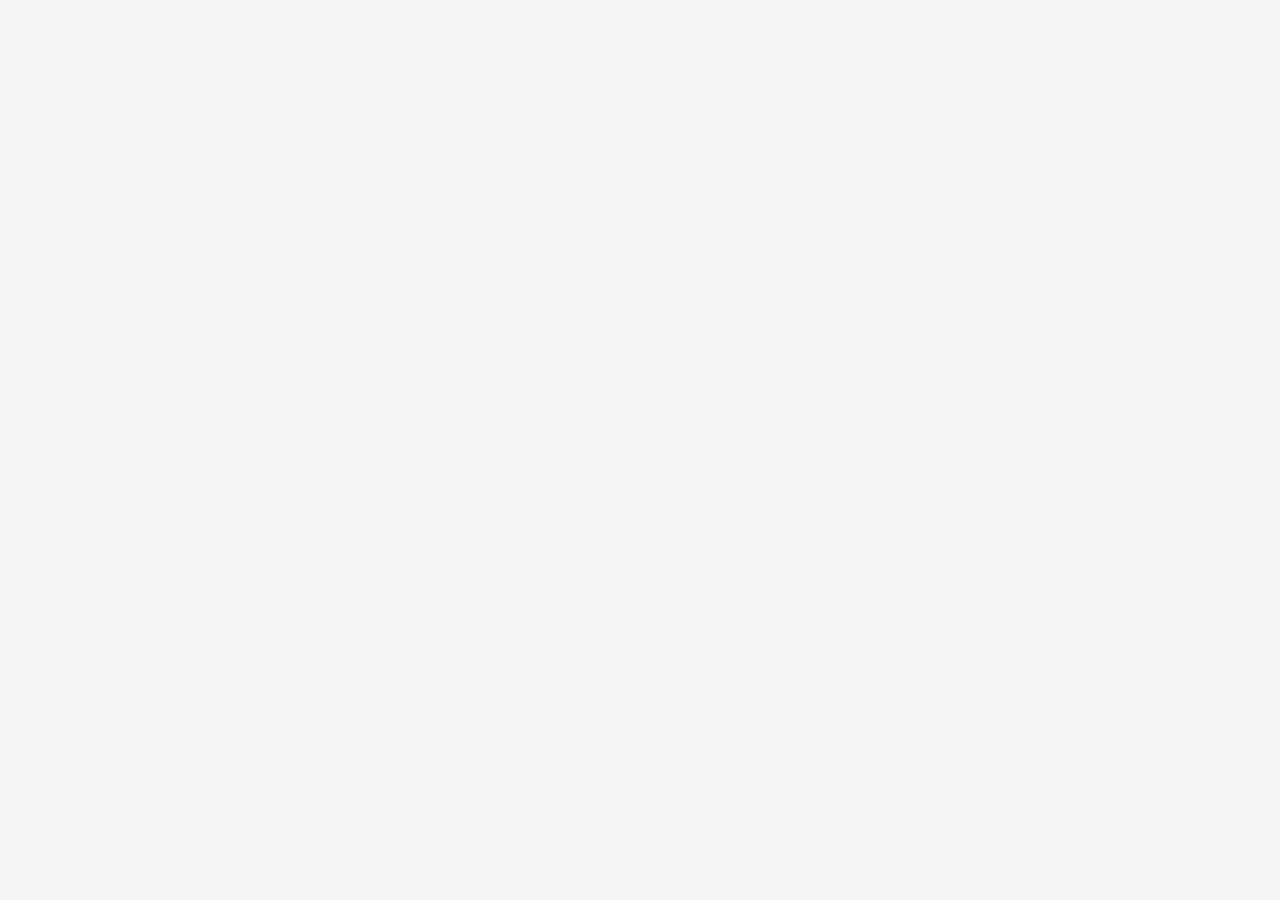
==== index.html @ b1c6c9b5 "12th Aug" ====
<!DOCTYPE html>
<html lang="en" >     <!-- data-theme="dark" -->

<head>
    <meta charset="UTF-8">
    <meta name="viewport" content="width=device-width, initial-scale=1.0">

    <!-- primary meta tags -->
    <title>Yumhunt- Discover Delicious Recipes</title>
    <meta name = "title" content="Yumhunt- Discover Delicious Recipes">
    <meta name="description" content="This is a recipe application made to help you at kitchen">

    <!-- favicon -->
    <link rel="shortcut icon" href="./favicon.svg" type="image/svg+xml">

    <!-- theme js -->
    <script src="./assets/js/theme.js"></script>

    <!-- google font -->
    <link rel="preconnect" href="https://fonts.googleapis.com">
    <link rel="preconnect" href="https://fonts.gstatic.com" crossorigin>
    <link href="https://fonts.googleapis.com/css2?family=DM+Sans:wght@400;500&family=DM+Serif+Display&display=swap"
        rel="stylesheet">

    <!-- metarial icon -->
    <link rel="stylesheet"
        href="https://fonts.googleapis.com/css2?family=Material+Symbols+Outlined:opsz,wght,FILL,GRAD@24,400,0..1,0" />

    <!-- custom css -->
    <link rel="stylesheet" href="./assets/css/style.css">

    <!-- custom js -->
    <script src="./assets/js/global.js" type="module"></script>
    <script src="./assets/js/home.js" type="module"></script>
</head>
<body>

    <!-- HEADER -->
    <header class="header" data-header>
        <a href="/" class="logo">
            <img src="./assets/images/logo-light.svg" width="156" height="32" alt="Cook.io" class="logo-light">
            <img src="./assets/images/logo-dark.svg" width="156" height="32" alt="Cook.io" class="logo-dark">
        </a>

        <nav class="navbar">
            <ul class="navbar-list">

                <li>
                    <a href="/" class="navbar-link title-small has-state active">Home</a>
                    <a href="./recipes.html" class="navbar-link title-small has-state">Recipes</a>
                </li>

            </ul>

        </nav> 

        <button class="icon-btn theme-switch has-state" aria-pressed="false" aria-label="Toggle light and dark theme" data-theme-btn>
            <span class="material-symbols-outlined light-icon" aria-hidden="true">light_mode</span>
            <span class="material-symbols-outlined dark-icon" aria-hidden="true">dark_mode</span>
        </button>

        <a href="./saved-recipes.html" class="btn btn-primary has-icon">
            <span class="material-symbols-outlined" aria-hidden="true">book</span>
            <span class="span">Saved Recipes</span>
        </a>

    </header>



    <!-- MOBILE NAV -->
    <nav class="mobile-nav" aria-label="primary">
        <ul class="nav-list">

            <li class="nav-item">
                <a href="./recipes.html" class="nav-link">
                    <span class="item-icon">
                        <span class="material-symbols-outlined" aria-hidden="true">lunch_dining</span>
                    </span>

                    <span class="lebel-medium">Recipes</span>
                </a>
            </li>

            <li class="nav-item">
                <a href="#" class="nav-link" aria-current="true">
                    <span class="item-icon">
                        <span class="material-symbols-outlined" aria-hidden="true">home</span>
                    </span>

                    <span class="lebel-medium">Home</span>
                </a>
            </li>
            
            <li class="nav-item">
                <a href="./saved-recipes.html" class="nav-link">
                    <span class="item-icon">
                        <span class="material-symbols-outlined" aria-hidden="true">book</span>
                    </span>

                    <span class="lebel-medium">Saved</span>
                </a>
            </li>

        </ul>    
    </nav>



    <main>
        <article>

          <!-- HERO -->  
            <section class="hero" aria-label="banner">

                <div class="banner-card">

                    <h1 class="display-large">Your desired dish?</h1>

                    <div class="search-wrapper" data-search-form>
        
                        <span class="material-symbols-outlined leading-icon" aria-hidden="true">local_dining</span>

                        <input type="search" name="search" aria-label="Search recipes" placeholder="Search recipes..." id="" class="search-field body-medium" data-search-field>

                        <button class="search-submit" aria-label="Submit" data-search-btn>
                            <span class="material-symbols-outlined" aria-hidden="true">search</span>
                        </button>

                    </div>

                    <p class="label-medium">
                        Search any recipe e.g: burger, pizza, sandwich, toast.
                    </p>
                    
                </div>
            </section>




            <!-- TAB -->
             <section class="section tab">
                <div class="container">

                    <div class="tab-list" data-tab-list role="tablist" aria-label="Meal type">

                        <button class="tab-btn title-small" role="tab" id="tab-1"   tabindex="0" aria-controls="panel-1" aria-selected="true" data-tab-btn>
                            Breakfast
                        </button>
                        
                        <button class="tab-btn title-small" role="tab" id="tab-2"   tabindex="-1" aria-controls="panel-2" aria-selected="false" data-tab-btn>
                            Lunch
                        </button>
                                                
                        <button class="tab-btn title-small" role="tab" id="tab-3"   tabindex="-1" aria-controls="panel-3" aria-selected="false" data-tab-btn>
                            Dinner
                        </button>  

                        <button class="tab-btn title-small" role="tab" id="tab-4"   tabindex="-1" aria-controls="panel-4" aria-selected="false" data-tab-btn>
                            Snack
                        </button>  

                        <button class="tab-btn title-small" role="tab" id="tab-5"   tabindex="-1" aria-controls="panel-5" aria-selected="false" data-tab-btn>
                            Teatime
                        </button>

                    </div>

                    <div class="tab-panel" role="tabpanel" id="panel-1" aria-labelledby="tab-1" tabindex="0" data-tab-panel>
                        Breakfast
                    </div>

                    <div class="tab-panel" role="tabpanel" id="panel-2" aria-labelledby="tab-2" tabindex="0" data-tab-panel hidden>
                        Lunch
                    </div>

                    <div class="tab-panel" role="tabpanel" id="panel-3" aria-labelledby="tab-3" tabindex="0" data-tab-panel hidden>
                        Dinner
                    </div>

                    <div class="tab-panel" role="tabpanel" id="panel-4" aria-labelledby="tab-4" tabindex="0" data-tab-panel hidden>
                        Snack
                    </div>

                    <div class="tab-panel" role="tabpanel" id="panel-5" aria-labelledby="tab-5" tabindex="0" data-tab-panel hidden>
                        Teatime
                    </div>
                
                </div>
             </section>



        </article>
    </main>







</body>
</html>
---- assets/css/style.css ----
/*-----------------------------------*\
  #style.css
\*-----------------------------------*/

/**
 * copyright 2023 codewithsadee
 */





/*-----------------------------------*\
  #CUSTOM PROPERTY
\*-----------------------------------*/

:root {
  /**
    * COLORS
    */

  --white: hsl(0, 0%, 100%);
  --overlay-bg: hsla(0, 3%, 13%, 0.5);

  /* LIGHT THEME */
  --light-background: hsl(0, 0%, 96%);
  --light-on-background: hsl(0, 3%, 13%);
  --light-on-background-variant: hsl(20, 3%, 19%);
  --light-primary: hsl(11, 87%, 59%);
  --light-primary-hover: hsl(11, 60%, 50%);
  --light-primary-container: hsl(14, 57%, 95%);
  --light-error: hsl(1, 73%, 42%);
  --light-active-indicator: hsl(12, 58%, 88%);
  --light-image-background: hsl(0, 0%, 70%);
  --light-badge-btn: hsl(30, 58%, 88%);
  --light-on-badge-btn: hsl(24, 7%, 14%);
  --light-outline: hsl(10, 19%, 88%);
  --light-input-outline: hsl(7, 7%, 73%);
  --light-input-outline-hover: hsl(9, 3%, 52%);
  --light-alpha-10: hsla(0, 0%, 0%, 0.1);
  --light-alpha-20: hsla(0, 0%, 0%, 0.2);

  /* DARK THEME */
  --dark-background: hsl(0, 0%, 10%);
  --dark-on-background: hsl(11, 3%, 87%);
  --dark-on-background-variant: hsl(11, 3%, 81%);
  --dark-primary: hsl(11, 87%, 64%);
  --dark-primary-hover: hsl(11, 51%, 51%);
  --dark-primary-container: hsl(15, 3%, 15%);
  --dark-error: hsl(1, 69%, 59%);
  --dark-active-indicator: hsl(15, 25%, 22%);
  --dark-image-background: hsl(0, 0%, 30%);
  --dark-badge-btn: hsl(30, 28%, 13%);
  --dark-on-badge-btn: hsl(30, 8%, 86%);
  --dark-outline: hsl(11, 3%, 20%);
  --dark-input-outline: hsl(11, 3%, 29%);
  --dark-input-outline-hover: hsl(0, 4%, 58%);
  --dark-alpha-10: hsla(0, 0%, 100%, 0.1);
  --dark-alpha-20: hsla(0, 0%, 100%, 0.2);

  /**
   * TYPOGRAPHY
   */

  /* font family */
  --font-primary: 'DM Serif Display', serif;
  --font-secondary: 'DM Sans', sans-serif; 

  /* font size */
  --fs-base: 62.5%;
  --fs-display-large: 2.8rem;
  --fs-display-medium: 3.2rem;
  --fs-display-small: 2.6rem;
  --fs-headline-small: 2.4rem;
  --fs-title-medium: 1.6rem;
  --fs-title-small: 1.4rem;
  --fs-body-large: 1.6rem;
  --fs-body-medium: 1.4rem;
  --fs-label-large: 1.4rem;
  --fs-label-medium: 1.2rem;
  --fs-label-small: 1.1rem;

  /* font weight */
  --weight-regular: 400;
  --weight-medium: 500;

  /*
   * BORDER RADIUS
   */
  --radius-4: 4px;
  --radius-8: 8px;
  --radius-circle: 50%;
  --radius-pill: 500px;

  /*
   * BOX SHADOW
   */
  --shadow-1: 0 -1px 8px hsla(0, 0%, 0%, 0.2);
  --shadow-2: 0 2px 4px 1px hsla(0, 0%, 0%, 0.3);

  /*
   * OTHERS
   */
  --header-height: 64px;
  --mobile-nav-height: 80px;
  --section-gap: 32px;

}

@media(prefers-reduced-motion: no-preference) {
  :root {

    /**
     * TRANSITIONS
     */
    
    --transition-timing-function: cubic-bezier(0.2, 0, 0, 1);
    --transition-short: 200ms var(--transition-timing-function);
    --transition-medium: 500ms var(--transition-timing-function); 

  }
}

[data-theme="light"] {
  color-scheme: light;

  --background: var(--light-background);
  --on-background: var(--light-on-background);
  --on-background-variant: var(--light-on-background-variant);
  --primary: var(--light-primary);
  --primary-hover: var(--light-primary-hover) ;
  --primary-container: var(--light-primary-container);
  --error: var(--light-error);
  --active-indicator: var(--light-active-indicator);
  --image-background: var(--light-image-background);
  --badge-btn: var(--light-badge-btn);
  --on-badge-btn: var(--light-on-badge-btn);
  --outline: var(--light-outline);
  --input-outline: var(--light-input-outline);
  --input-outline-hover: var(--light-input-outline-hover);
  --alpha-10: var(--light-alpha-10);
  --alpha-20: var(--light-alpha-20);
  
}


[data-theme="dark"] {
  color-scheme: dark;

  --background: var(--dark-background);
  --on-background: var(--dark-on-background);
  --on-background-variant: var(--dark-on-background-variant);
  --primary: var(--dark-primary);
  --primary-hover: var(--dark-primary-hover) ;
  --primary-container: var(--dark-primary-container);
  --error: var(--dark-error);
  --active-indicator: var(--dark-active-indicator);
  --image-background: var(--dark-image-background);
  --badge-btn: var(--dark-badge-btn);
  --on-badge-btn: var(--dark-on-badge-btn);
  --outline: var(--dark-outline);
  --input-outline: var(--dark-input-outline);
  --input-outline-hover: var(--dark-input-outline-hover);
  --alpha-10: var(--dark-alpha-10);
  --alpha-20: var(--dark-alpha-20);
  
}





/*-----------------------------------*\
  #RESET
\*-----------------------------------*/

*,
*::before,
*::after {
  margin: 0;
  padding: 0;
  box-sizing: border-box;
}

li { list-style: none;}

a,
img,
span,
input,
button {display: block;}

a {
  color: inherit;
  text-decoration: none;
}

img {height: auto;}

input,
button {
  background: none;
  border: none;
  font: inherit;
}

input {width: 100%;}

button {
  color: inherit;
  cursor: pointer;
}

html {
  font-family: var(--font-secondary);
  font-size: var(--fs-base);
  scroll-behavior: smooth;
  -webkit-tap-highlight-color: transparent;
}

body {
  background-color: var(--background);
  color: var(--on-background);
  font-size: var(--fs-body-medium);
  font-weight: var(--weight-regular);
  line-height: 20px;
  letter-spacing: 0.25px;
  min-height: 100vh;
  display: flex;
  flex-direction: column;
  padding-block: calc(var(--header-height) + 16px) var(--mobile-nav-height);
  opacity: 0;
  animation: fade 300ms var(--transition-timing-function) forwards;
}

@keyframes fade {
  0% {opacity: 0;}
  100% {opacity: 1;}
}

main {flex-grow: 1;}

:focus-visible { outline-color: var(--primary);}



/*-----------------------------------*\
  #TYPOGRAPHY
\*-----------------------------------*/

.display-large {
  font-family: var(--font-primary);
  font-size: var(--fs-display-large);
  font-weight: var(--weight-regular);
  line-height: 32px;
  letter-spacing: -0.25px;
}

.display-medium {
  font-size: var(--fs-display-medium);
  line-height: 36px;
}

.display-small {
  font-family: var(--font-primary);
  font-size: var(--fs-display-small);
  font-weight: var(--weight-regular);
  line-height: 32px;
}

.headline-small {
  font-size: var(--fs-headline-small);
  font-weight: var(--weight-regular);
  line-height: 32px;
}

.title-medium {
  font-size: var(--fs-title-medium);
  font-weight: var(--weight-medium);
  line-height: 24px;
  letter-spacing: 0.15px;
}

.title-small {
  font-size: var(--fs-title-small);
  font-weight: var(--weight-medium);
  line-height: 20px;
  letter-spacing: 0.1px;
}

.body-large {
  font-size: var(--fs-body-large);
  line-height: 24px;
  letter-spacing: 0.5px;
}

.body-medium {
  font-size: var(--fs-body-medium);
  line-height: 20px;
  letter-spacing: 0.25px;
}

.label-large {
  font-size: var(--fs-label-large);
  font-weight: var(--weight-medium);
  line-height: 20px;
  letter-spacing: 01px;
}

.label-medium {
  font-size: var(--fs-label-medium);
  font-weight: var(--weight-medium);
  line-height: 16px;
  letter-spacing: 0.5px;
}

.label-small {
  font-size: var(--fs-label-small);
  font-weight: var(--weight-medium);
  line-height: 16px;
  letter-spacing: 0.5px;
}

/*-----------------------------------*\
  #REUSED STYLE
\*-----------------------------------*/

.has-state {
  position: relative;
  overflow: hidden;
}

.has-state::after {
  content: "";
  position: absolute;
  inset: 0;
  transition: var(--transition-short);
}

.has-state::where(:hover, :focus-visible):not(:active)::after {
  background-color: var(--alpha-10);
}

.material-symbols-outlined {
  display: block;
  width: 1em;
  height: 1em;
  overflow: hidden;
  font-variation-settings: 
  'FILL' 0,
  'wght' 400
  'GRAD' 0
  'opsz' 24;
}

.section { margin-block-end: var(--section-gap);}

.container {
  max-width: 1130px;
  width: 100%;
  margin-inline: auto;
  padding-inline: 16px;
}

/*-----------------------------------*\
  #COMPONENTS
\*-----------------------------------*/

/**
 * Secondary tab
 */

.tab-list {
  display: flex;
  color: var(--on-background-variant);
  box-shadow: inset 0 -1px 0 var(--outline);
  overflow-x: auto;
  scrollbar-width: none;
}

.tab-list::-webkit-scrollbar {display: none;}

.tab-btn {
  height: 48px;
  padding-inline: 24px;
  border-block-end: 2px solid transparent;
  transition: var(--transition-short);
  flex: 1 0 80px;
}

.tab-btn:where(:hover, :focus-visible):not(:active) {
  background-color: var(--alpha-10);
}

.tab-btn[aria-selected="true"] {
  color: var(--on-background);
  border-color: var(--primary);
}




/**
 * Card
 */


/**
 * Icon Button
 */

.icon-btn {
  width: 40px;
  height: 40px;
  display: grid;
  place-items: center;
  background-color: var(--primary-container);
  border-radius: var(--radius-circle);
}


/**
 * Button
 */

.btn {
  height: 40px;
  max-width: max-content;
  padding-inline: 24px;
  display: flex;
  justify-content: center;
  align-items: center;
  gap: 8px;
  border-radius: var(--transition-short);
}

.btn .material-symbols-outlined { font-size: 1.8rem;}

.btn.has-icon { padding-inline-start: 16px;}

/* primary button */

.btn-primary {
  background-color: var(--primary);
  color: var(--white);
}

.btn-primary:where(:hover, :focus-visible):not(:active) {
  background-color: var(--primary-hover);
}

/* secondary button */

.btn-secondary { background-color: var(--primary-container);}

/* badge button */

/* filter button */


/**
 * Input
 */


/**
 * Filter chip
 */


/**
 * Badge
 */


/**
 * Skeleton
 */


/**
 * Snackbar
 */





/*-----------------------------------*\
  #HEADER
\*-----------------------------------*/

.navbar,
.header .btn-primary { display: none; }

.header {
  background-color: var(--background);
  position: fixed;
  top: 0;
  left: 0;
  width: 100%;
  height: var(--header-height);
  display: flex;
  /* justify-content: center; */
  align-items: center;
  gap: 20px;
  padding-inline: 16px;
  border-block-end: 1px solid var(--outline);
  z-index: 4;
}

.theme-switch { margin-inline-start: auto;}

[data-theme="light"] :where(.logo-dark, .theme-switch .light-icon), 
[data-theme="dark"] :where(.logo-light, .theme-switch .dark-icon) {
  display: none;
} 


/*-----------------------------------*\
  #MOBILE NAV
\*-----------------------------------*/

.mobile-nav {
  position: fixed;
  bottom: 0;
  left: 0;
  width: 100%;
  height: var(--mobile-nav-height);
  background-color: var(--primary-container);
  color: var(--on-background-variant);
  padding-block: 12px 16px;
  z-index: 4;
  box-shadow: var(--shadow-1);
}

.mobile-nav .nav-list {
  display: grid;
  grid-template-columns: repeat(3, 1fr);
  text-align: center;
}

.mobile-nav .nav-link[aria-current="true"] { color: var(--on-background);}

.mobile-nav .item-icon {
  width: 64px;
  height: 32px;
  display: grid;
  place-items: center;
  border-radius: var(--radius-pill);
  margin-inline: auto;
  margin-block-end: 4px;
  transition: var(--transition-short);
}

.mobile-nav .nav-link:where(:hover, :focus-visible) .item-icon {
  background-color: var(--alpha-10);
}

.mobile-nav .nav-link[aria-current="true"] { color: var(--on-background);}

.mobile-nav .nav-link[aria-current="true"] .item-icon {
  background-color: var(--active-indicator);
}

.mobile-nav .nav-link[aria-current="true"] .material-symbols-outlined {
  font-variation-settings: 'FILL' 1;
}




/*-----------------------------------*\
  #HERO
\*-----------------------------------*/

.hero { padding-inline: 16px; }

.banner-card {
  background-color: var(--image-background);
  color: var(--white);
  background-image: url("../images/hero-banner-small.jpg");
  background-repeat: no-repeat;
  background-position: center;
  background-size: cover;
  height: 480px;
  display: grid;
  grid-template-columns: 1fr;
  place-content: center;
  padding-inline: 20px;
  border-radius: var(--radius-8);
  text-align: center;
}

.hero .search-wrapper {
  position: relative;
  color: var(--on-background);
  border-radius: var(--radius-4);
  max-width: 480px;
  width: 100%;
  margin-inline: auto;
  margin-block: 16px 12px;
  overflow: hidden;
}

.hero .search-wrapper .leading-icon {
  position: absolute;
  top: 50%;
  left: 16px;
  transform: translateY(-50%);
}

.search-field {
  height: 56px;
  background-color: var(--primary-container);
  padding-inline: 56px;
  outline: none;
}

.search-submit {
  position: absolute;
  top: 4px;
  right: 4px;
  bottom: 4px;
  width: 48px;
  display: grid;
  place-items: center;
  background-color: var(--primary);
  color: var(--white);
  border-radius: var(--radius-4);
  transition: var(--transition-short);
}

.search-submit:where(:hover, :focus-visible) :not(:active) {
  background-color: var(--primary-hover);
}


.search-wrapper {
  display: flex;
  justify-content: center;
  align-items: center;
}


/*-----------------------------------*\
  #TAB
\*-----------------------------------*/

.tab .tab-list {
  background-color: var(--background);
  position: sticky;
  top: var(--header-height);
  margin-inline: -16px;
  padding-inline: 16px;
  margin-block: 16px 12px;
  z-index: 1;
}

.tab-panel[hidden] {display: none;}





/*-----------------------------------*\
  #RECIPE SLIDER
\*-----------------------------------*/





/*-----------------------------------*\
  #TAG
\*-----------------------------------*/





/*-----------------------------------*\
  #FOOTER
\*-----------------------------------*/





/*-----------------------------------*\
  #FILTER BAR
\*-----------------------------------*/





/*-----------------------------------*\
  #RECIPE PAGE
\*-----------------------------------*/





/*-----------------------------------*\
  #DETAIL PAGE
\*-----------------------------------*/

/* Skeleton */





/*-----------------------------------*\
  #SAVED RECIPE PAGE
\*-----------------------------------*/





/*-----------------------------------*\
  #MEDIA QUERIES
\*-----------------------------------*/
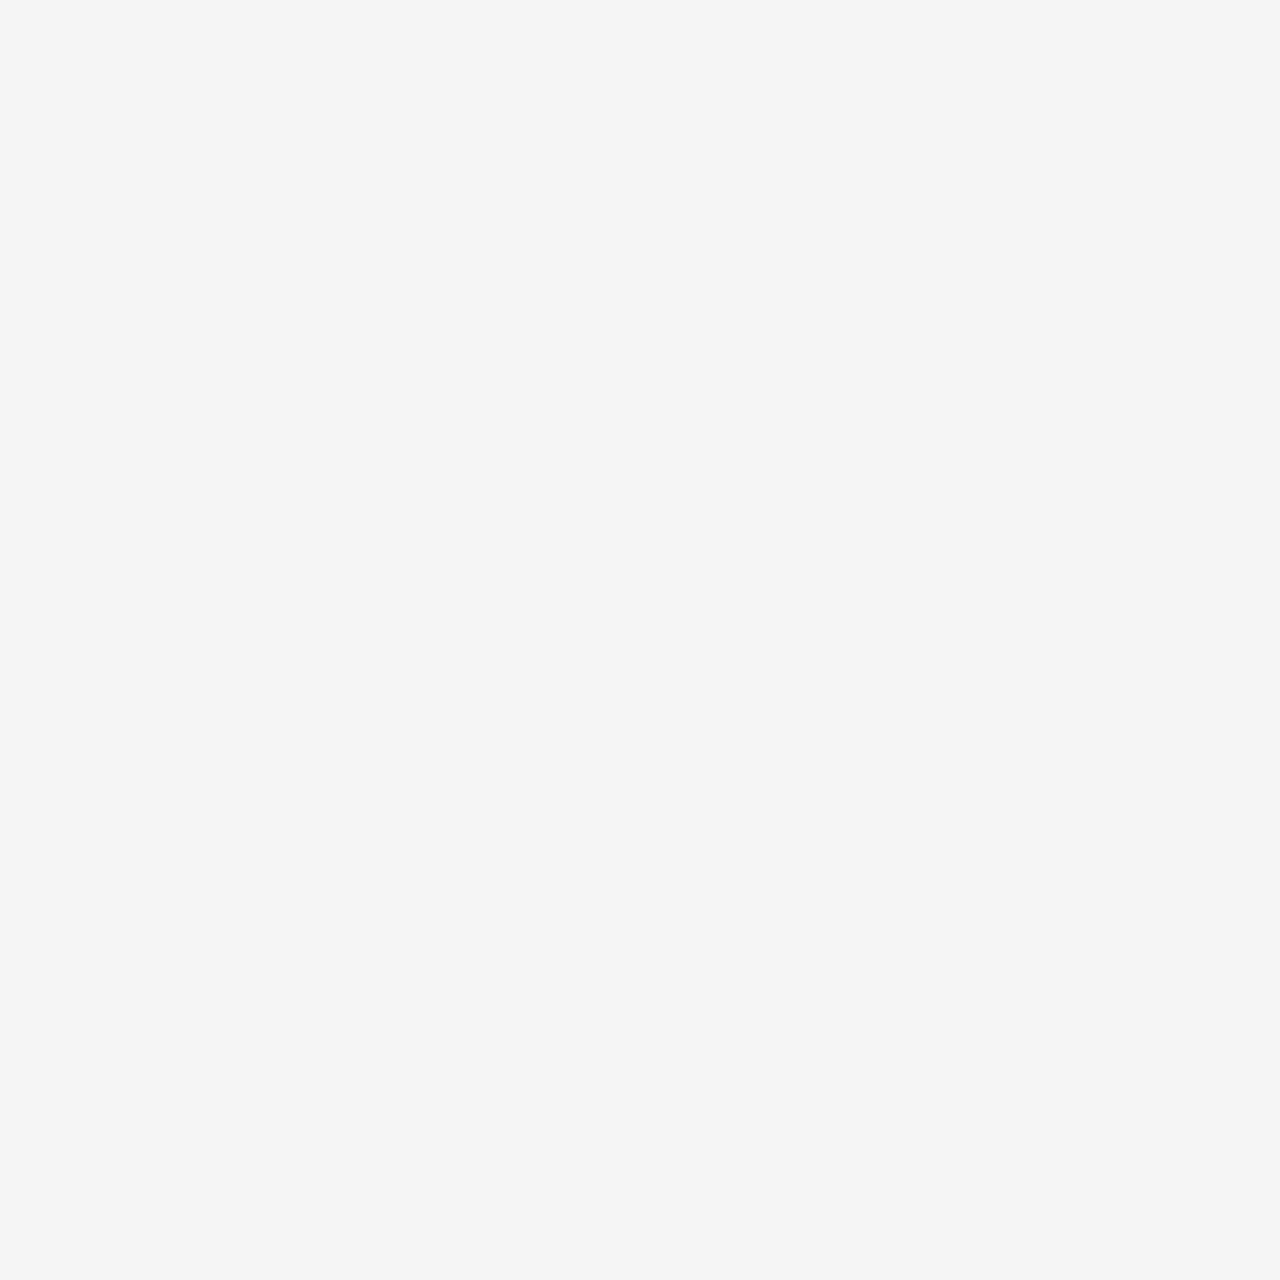
==== commit e8ada944: "1:35 origin" ====
--- a/index.html
+++ b/index.html
@@ -159,7 +159,7 @@
 
                         <button class="tab-btn title-small" role="tab" id="tab-4"   tabindex="-1" aria-controls="panel-4" aria-selected="false" data-tab-btn>
                             Snack
-                        </button>  
+                        </button>
 
                         <button class="tab-btn title-small" role="tab" id="tab-5"   tabindex="-1" aria-controls="panel-5" aria-selected="false" data-tab-btn>
                             Teatime
@@ -168,7 +168,59 @@
                     </div>
 
                     <div class="tab-panel" role="tabpanel" id="panel-1" aria-labelledby="tab-1" tabindex="0" data-tab-panel>
-                        Breakfast
+                        
+                        <div class="grid-list">
+
+                            <div class="card skeleton-card">
+
+                                <div class="skeleton card-banner"></div>
+
+                                <div class="card-body">
+
+                                    <div class="skeleton card-title"></div>
+                                    <div class="skeleton card-text"></div>
+
+
+                                </div>
+                                
+                            </div>
+
+                            <div class="card">
+
+                                <figure class="card-media img-holder">
+                                    <img src="./assets/images/recipe.jpg" width="200" height="200" loading="lazy" alt="Recipe name" class="img-cover">
+                                </figure>
+
+                                <div class="card-body">
+
+                                    <h3 class="title-small">
+                                        <a href="./detail.html" class="card-link">Recipe name</a>
+                                    </h3>
+
+                                    <div class="meta-wrapper">
+
+                                        <div class="meta-item">
+                                            <span class="material-symbols-outlined" aria-hidden="true">schedule</span>
+
+                                            <span class="label-medium">2 minutes</span>
+                                        </div>
+
+                                        <button class="icon-btn has-state removed" aria-label="Add to saved recipes">
+                                            <span class="material-symbols-outlined bookmark-add" aria-hidden="true">bookmark_add</span>
+
+                                            <span class="material-symbols-outlined bookmark" aria-hidden="true">bookmark</span>
+                                        </button>
+
+                                    </div>
+
+                                </div>
+
+                            </div>
+
+                        </div>
+
+                        <a href="./recipes.html" class="btn btn-secondary label-large has-state">Show more</a>
+
                     </div>
 
                     <div class="tab-panel" role="tabpanel" id="panel-2" aria-labelledby="tab-2" tabindex="0" data-tab-panel hidden>
--- a/assets/css/style.css
+++ b/assets/css/style.css
@@ -362,6 +362,8 @@
   padding-inline: 16px;
 }
 
+.grid-list
+
 /*-----------------------------------*\
   #COMPONENTS
 \*-----------------------------------*/
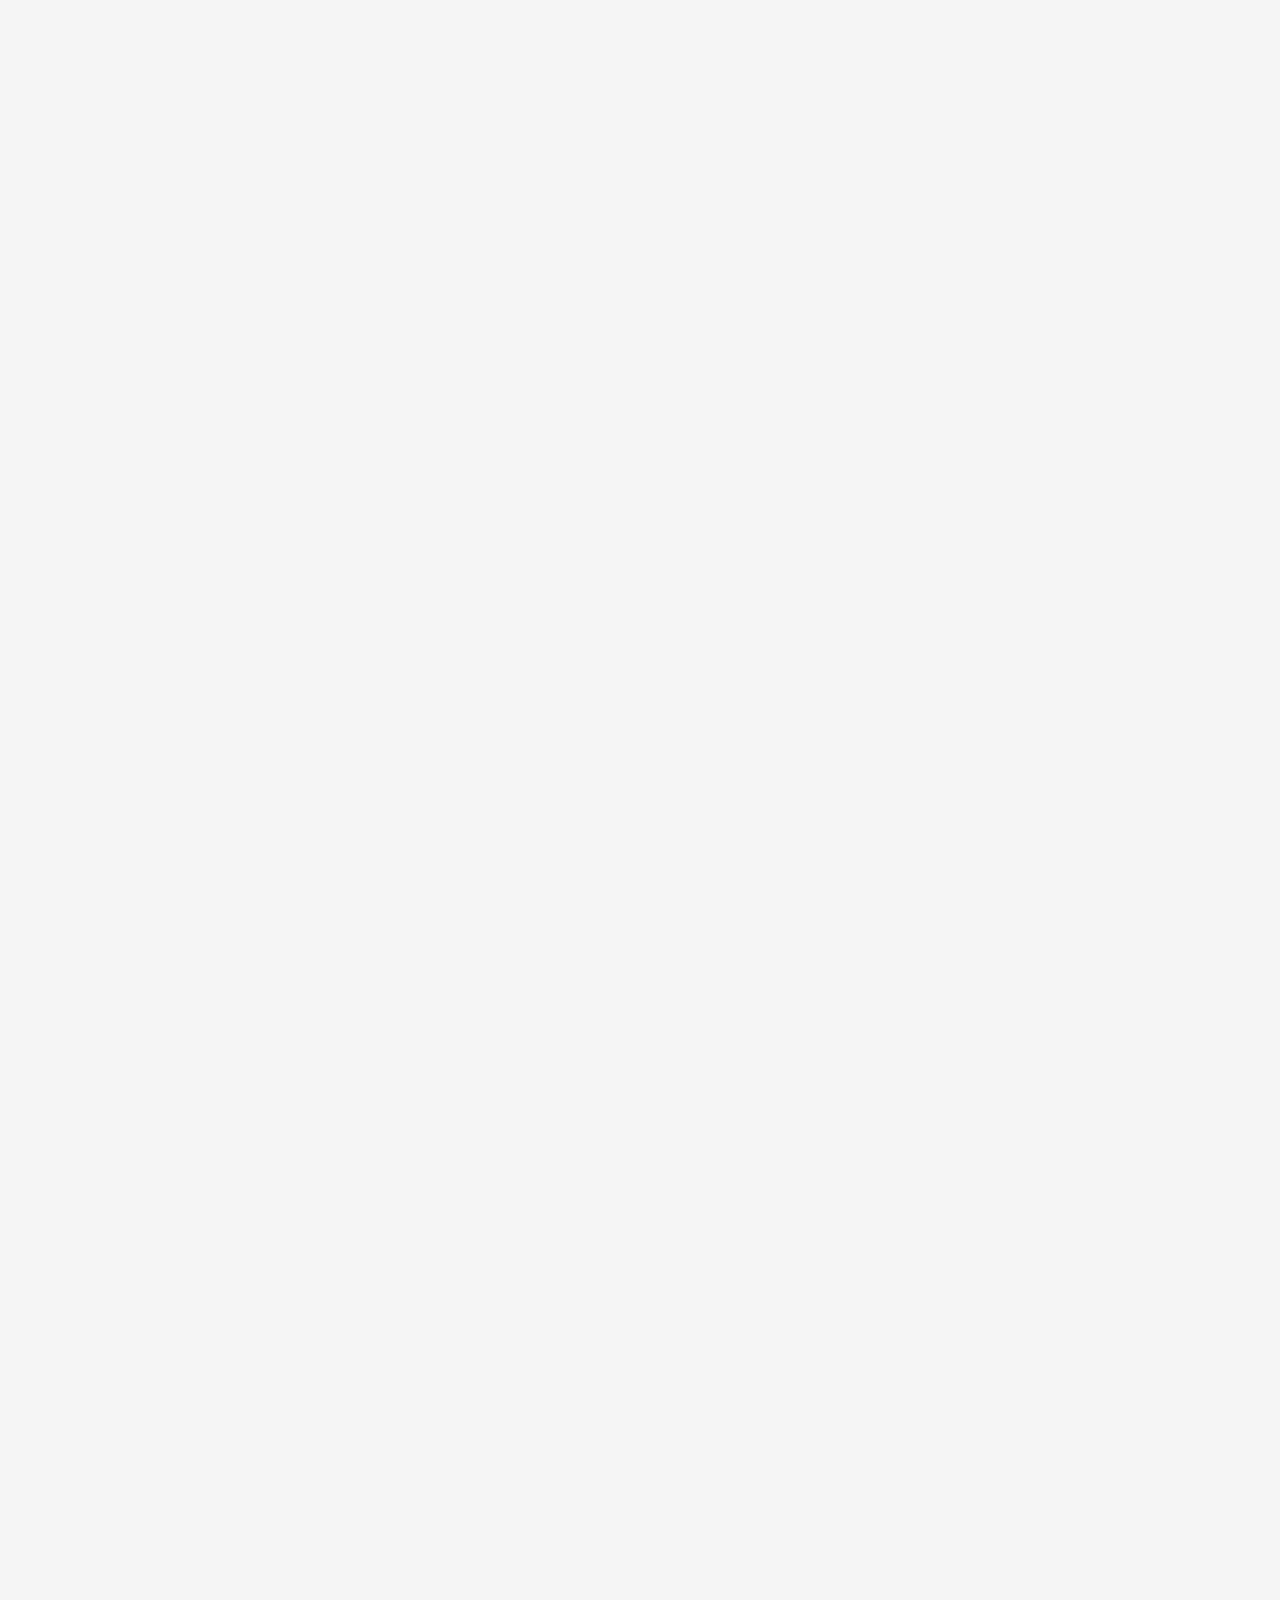
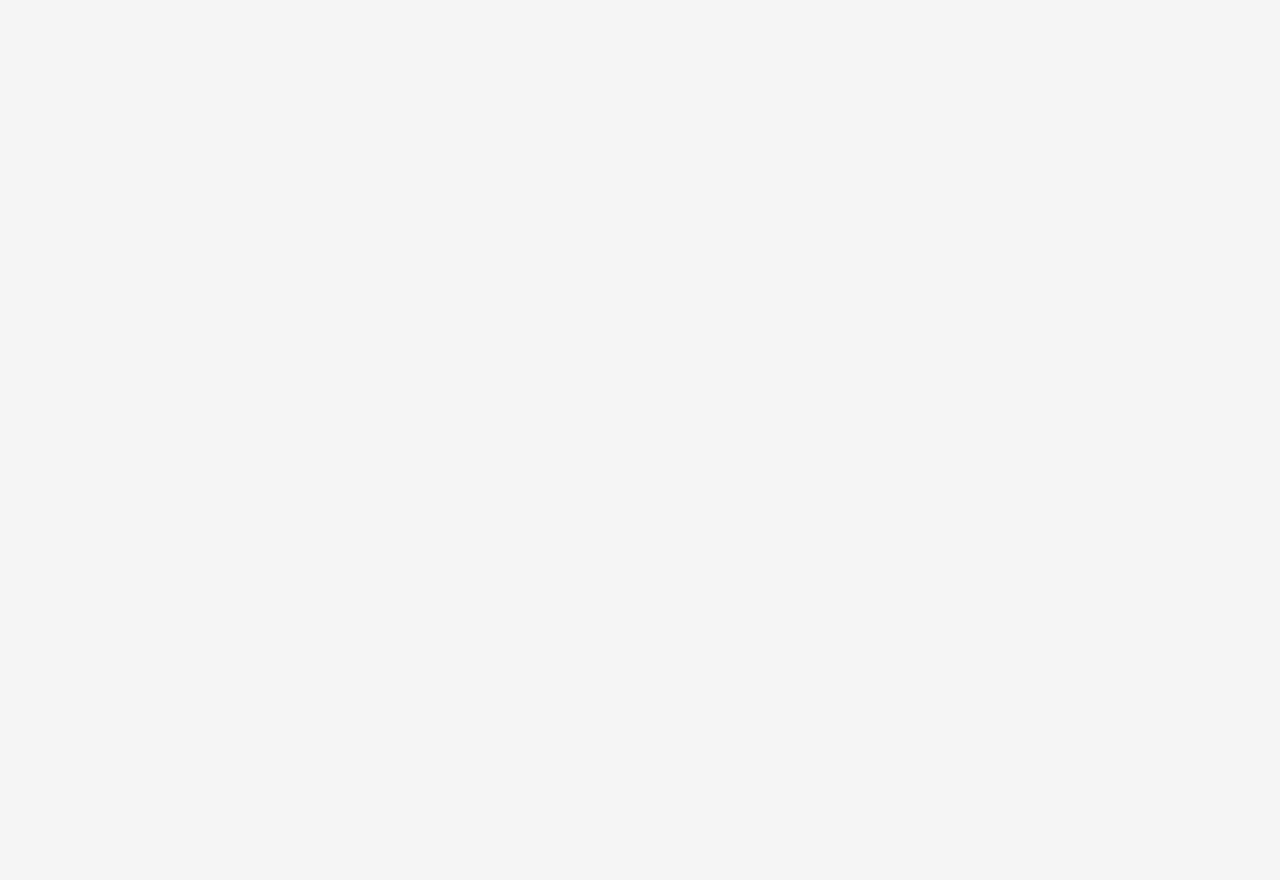
==== commit 8510e6e3: "before card" ====
--- a/index.html
+++ b/index.html
@@ -22,7 +22,7 @@
     <link href="https://fonts.googleapis.com/css2?family=DM+Sans:wght@400;500&family=DM+Serif+Display&display=swap"
         rel="stylesheet">
 
-    <!-- metarial icon -->
+    <!-- material icon -->
     <link rel="stylesheet"
         href="https://fonts.googleapis.com/css2?family=Material+Symbols+Outlined:opsz,wght,FILL,GRAD@24,400,0..1,0" />
 
@@ -35,7 +35,9 @@
 </head>
 <body>
 
-    <!-- HEADER -->
+    <!-- 
+      - #HEADER 
+    -->
     <header class="header" data-header>
         <a href="/" class="logo">
             <img src="./assets/images/logo-light.svg" width="156" height="32" alt="Cook.io" class="logo-light">
@@ -67,8 +69,10 @@
     </header>
 
 
-
-    <!-- MOBILE NAV -->
+    <!-- 
+      - # MOBILE NAV 
+    -->
+
     <nav class="mobile-nav" aria-label="primary">
         <ul class="nav-list">
 
@@ -78,7 +82,7 @@
                         <span class="material-symbols-outlined" aria-hidden="true">lunch_dining</span>
                     </span>
 
-                    <span class="lebel-medium">Recipes</span>
+                    <span class="label-medium">Recipes</span>
                 </a>
             </li>
 
@@ -88,7 +92,7 @@
                         <span class="material-symbols-outlined" aria-hidden="true">home</span>
                     </span>
 
-                    <span class="lebel-medium">Home</span>
+                    <span class="label-medium">Home</span>
                 </a>
             </li>
             
@@ -98,7 +102,7 @@
                         <span class="material-symbols-outlined" aria-hidden="true">book</span>
                     </span>
 
-                    <span class="lebel-medium">Saved</span>
+                    <span class="label-medium">Saved</span>
                 </a>
             </li>
 
@@ -110,7 +114,9 @@
     <main>
         <article>
 
-          <!-- HERO -->  
+            <!-- 
+              - #HERO
+            -->  
             <section class="hero" aria-label="banner">
 
                 <div class="banner-card">
@@ -139,7 +145,9 @@
 
 
 
-            <!-- TAB -->
+            <!-- 
+                - #TAB
+            -->
              <section class="section tab">
                 <div class="container">
 
@@ -188,7 +196,7 @@
                             <div class="card">
 
                                 <figure class="card-media img-holder">
-                                    <img src="./assets/images/recipe.jpg" width="200" height="200" loading="lazy" alt="Recipe name" class="img-cover">
+                                    <img src="./assets/images/recipe.jpg" width="195" height="195" loading="lazy" alt="Recipe name" class="img-cover">
                                 </figure>
 
                                 <div class="card-body">
@@ -244,6 +252,363 @@
 
 
 
+             <!-- 
+               - #RECIPE SLIDER
+            -->
+
+            <section class="section slider-section" aria-labelledby="slider-label-1" data-slider-section>
+
+                <div class="container">
+
+                    <h2 class="section-title headline-small" id="slider-label-1">Latest Asian Recipes</h2>
+
+                    <div class="slider">
+
+                        <ul class="slider-wrapper" data-slider-wrapper>
+
+                            <li class="slider-item">
+
+                                <div class="card">
+
+                                    <figure class="card-media img-holder">
+                                        <img src="./assets/images/recipe.jpg" width="195" height="195" loading="lazy" alt="Recipe name" class="img-cover">
+                                    </figure>
+
+                                    <div class="card-body">
+
+                                        <h3 class="title-small">
+                                            <a href="./detail.html" class="card-link">Recipe name</a>
+                                        </h3>
+
+                                        <div class="meta-wrapper">
+
+                                            <div class="meta-item">
+                                                <span class="material-symbols-outlined" aria-hidden="true">schedule</span>
+
+                                                <span class="label-medium">2 minutes</span>
+                                            </div>
+
+                                            <button class="icon-btn has-state removed" aria-label="Add to saved recipes">
+                                                <span class="material-symbols-outlined bookmark-add" aria-hidden="true">bookmark_add</span>
+
+                                                <span class="material-symbols-outlined bookmark" aria-hidden="true">bookmark</span>
+                                            </button>
+
+                                        </div>
+
+                                    </div>
+
+                                </div>
+
+                            </li>
+
+                            <li class="slider-item">
+
+                                <div class="card">
+
+                                    <figure class="card-media img-holder">
+                                        <img src="./assets/images/recipe.jpg" width="195" height="195" loading="lazy" alt="Recipe name" class="img-cover">
+                                    </figure>
+
+                                    <div class="card-body">
+
+                                        <h3 class="title-small">
+                                            <a href="./detail.html" class="card-link">Recipe name</a>
+                                        </h3>
+
+                                        <div class="meta-wrapper">
+
+                                            <div class="meta-item">
+                                                <span class="material-symbols-outlined" aria-hidden="true">schedule</span>
+
+                                                <span class="label-medium">2 minutes</span>
+                                            </div>
+
+                                            <button class="icon-btn has-state removed" aria-label="Add to saved recipes">
+                                                <span class="material-symbols-outlined bookmark-add" aria-hidden="true">bookmark_add</span>
+
+                                                <span class="material-symbols-outlined bookmark" aria-hidden="true">bookmark</span>
+                                            </button>
+
+                                        </div>
+
+                                    </div>
+
+                                </div>
+
+                            </li>
+
+                            <li class="slider-item">
+
+                                <div class="card">
+
+                                    <figure class="card-media img-holder">
+                                        <img src="./assets/images/recipe.jpg" width="195" height="195" loading="lazy" alt="Recipe name" class="img-cover">
+                                    </figure>
+
+                                    <div class="card-body">
+
+                                        <h3 class="title-small">
+                                            <a href="./detail.html" class="card-link">Recipe name</a>
+                                        </h3>
+
+                                        <div class="meta-wrapper">
+
+                                            <div class="meta-item">
+                                                <span class="material-symbols-outlined" aria-hidden="true">schedule</span>
+
+                                                <span class="label-medium">2 minutes</span>
+                                            </div>
+
+                                            <button class="icon-btn has-state removed" aria-label="Add to saved recipes">
+                                                <span class="material-symbols-outlined bookmark-add" aria-hidden="true">bookmark_add</span>
+
+                                                <span class="material-symbols-outlined bookmark" aria-hidden="true">bookmark</span>
+                                            </button>
+
+                                        </div>
+
+                                    </div>
+
+                                </div>
+
+                            </li>
+
+                            <li class="slider-item">
+
+                                <div class="card">
+
+                                    <figure class="card-media img-holder">
+                                        <img src="./assets/images/recipe.jpg" width="195" height="195" loading="lazy" alt="Recipe name" class="img-cover">
+                                    </figure>
+
+                                    <div class="card-body">
+
+                                        <h3 class="title-small">
+                                            <a href="./detail.html" class="card-link">Recipe name</a>
+                                        </h3>
+
+                                        <div class="meta-wrapper">
+
+                                            <div class="meta-item">
+                                                <span class="material-symbols-outlined" aria-hidden="true">schedule</span>
+
+                                                <span class="label-medium">2 minutes</span>
+                                            </div>
+
+                                            <button class="icon-btn has-state removed" aria-label="Add to saved recipes">
+                                                <span class="material-symbols-outlined bookmark-add" aria-hidden="true">bookmark_add</span>
+
+                                                <span class="material-symbols-outlined bookmark" aria-hidden="true">bookmark</span>
+                                            </button>
+
+                                        </div>
+
+                                    </div>
+
+                                </div>
+
+                            </li>
+
+                            <li class="slider-item" data-slider-item>
+
+                                <a href="./recipes.html" class="load-more-card has-state">
+                                    <span class="label-large">Show more</span>
+                                    <span class="material-symbols-outlined" aria-hidden="true">navigate-next</span>
+                                </a>
+
+                            </li>
+
+
+                        </ul>
+
+                    </div>
+
+                </div>
+
+            </section>
+
+
+
+
+            <!--
+              - #RECIPE SLIDER
+           -->
+
+            <section class="section slider-section" aria-labelledby="slider-label-1" data-slider-section>
+
+                <div class="container">
+
+                    <h2 class="section-title headline-small" id="slider-label-2">Latest French Recipes</h2>
+
+                    <div class="slider">
+
+                        <ul class="slider-wrapper" data-slider-wrapper>
+
+                            <li class="slider-item">
+
+                                <div class="card">
+
+                                    <figure class="card-media img-holder">
+                                        <img src="./assets/images/recipe.jpg" width="195" height="195" loading="lazy" alt="Recipe name" class="img-cover">
+                                    </figure>
+
+                                    <div class="card-body">
+
+                                        <h3 class="title-small">
+                                            <a href="./detail.html" class="card-link">Recipe name</a>
+                                        </h3>
+
+                                        <div class="meta-wrapper">
+
+                                            <div class="meta-item">
+                                                <span class="material-symbols-outlined" aria-hidden="true">schedule</span>
+
+                                                <span class="label-medium">2 minutes</span>
+                                            </div>
+
+                                            <button class="icon-btn has-state removed" aria-label="Add to saved recipes">
+                                                <span class="material-symbols-outlined bookmark-add" aria-hidden="true">bookmark_add</span>
+
+                                                <span class="material-symbols-outlined bookmark" aria-hidden="true">bookmark</span>
+                                            </button>
+
+                                        </div>
+
+                                    </div>
+
+                                </div>
+
+                            </li>
+
+                            <li class="slider-item">
+
+                                <div class="card">
+
+                                    <figure class="card-media img-holder">
+                                        <img src="./assets/images/recipe.jpg" width="195" height="195" loading="lazy" alt="Recipe name" class="img-cover">
+                                    </figure>
+
+                                    <div class="card-body">
+
+                                        <h3 class="title-small">
+                                            <a href="./detail.html" class="card-link">Recipe name</a>
+                                        </h3>
+
+                                        <div class="meta-wrapper">
+
+                                            <div class="meta-item">
+                                                <span class="material-symbols-outlined" aria-hidden="true">schedule</span>
+
+                                                <span class="label-medium">2 minutes</span>
+                                            </div>
+
+                                            <button class="icon-btn has-state removed" aria-label="Add to saved recipes">
+                                                <span class="material-symbols-outlined bookmark-add" aria-hidden="true">bookmark_add</span>
+
+                                                <span class="material-symbols-outlined bookmark" aria-hidden="true">bookmark</span>
+                                            </button>
+
+                                        </div>
+
+                                    </div>
+
+                                </div>
+
+                            </li>
+
+                            <li class="slider-item">
+
+                                <div class="card">
+
+                                    <figure class="card-media img-holder">
+                                        <img src="./assets/images/recipe.jpg" width="195" height="195" loading="lazy" alt="Recipe name" class="img-cover">
+                                    </figure>
+
+                                    <div class="card-body">
+
+                                        <h3 class="title-small">
+                                            <a href="./detail.html" class="card-link">Recipe name</a>
+                                        </h3>
+
+                                        <div class="meta-wrapper">
+
+                                            <div class="meta-item">
+                                                <span class="material-symbols-outlined" aria-hidden="true">schedule</span>
+
+                                                <span class="label-medium">2 minutes</span>
+                                            </div>
+
+                                            <button class="icon-btn has-state removed" aria-label="Add to saved recipes">
+                                                <span class="material-symbols-outlined bookmark-add" aria-hidden="true">bookmark_add</span>
+
+                                                <span class="material-symbols-outlined bookmark" aria-hidden="true">bookmark</span>
+                                            </button>
+
+                                        </div>
+
+                                    </div>
+
+                                </div>
+
+                            </li>
+
+                            <li class="slider-item">
+
+                                <div class="card">
+
+                                    <figure class="card-media img-holder">
+                                        <img src="./assets/images/recipe.jpg" width="195" height="195" loading="lazy" alt="Recipe name" class="img-cover">
+                                    </figure>
+
+                                    <div class="card-body">
+
+                                        <h3 class="title-small">
+                                            <a href="./detail.html" class="card-link">Recipe name</a>
+                                        </h3>
+
+                                        <div class="meta-wrapper">
+
+                                            <div class="meta-item">
+                                                <span class="material-symbols-outlined" aria-hidden="true">schedule</span>
+
+                                                <span class="label-medium">2 minutes</span>
+                                            </div>
+
+                                            <button class="icon-btn has-state removed" aria-label="Add to saved recipes">
+                                                <span class="material-symbols-outlined bookmark-add" aria-hidden="true">bookmark_add</span>
+
+                                                <span class="material-symbols-outlined bookmark" aria-hidden="true">bookmark</span>
+                                            </button>
+
+                                        </div>
+
+                                    </div>
+
+                                </div>
+
+                            </li>
+
+                            <li class="slider-item" data-slider-item>
+
+                                <a href="./recipes.html" class="load-more-card has-state">
+                                    <span class="label-large">Show more</span>
+                                    <span class="material-symbols-outlined" aria-hidden="true">navigate-next</span>
+                                </a>
+
+                            </li>
+
+
+                        </ul>
+
+                    </div>
+
+                </div>
+
+            </section>
+
+
+
         </article>
     </main>
 
--- a/assets/css/style.css
+++ b/assets/css/style.css
@@ -343,8 +343,8 @@
 
 .material-symbols-outlined {
   display: block;
-  width: 1em;
-  height: 1em;
+  width: 1rem;
+  height: 1rem;
   overflow: hidden;
   font-variation-settings: 
   'FILL' 0,
@@ -362,7 +362,31 @@
   padding-inline: 16px;
 }
 
-.grid-list
+.grid-list {
+  display: grid;
+  grid-template-columns: repeat(auto-fill, minmax(172px, 1fr));
+  gap: 12px 8px;
+}
+
+.img-holder {
+  background-color: var(--image-background);
+  background-image: url("../images/image-placeholder.svg");
+  background-repeat: no-repeat;
+  background-size: 30%;
+  background-position: center;
+  overflow: hidden;
+}
+
+.img-cover {
+  width: 100%;
+  height: 100%;
+  object-fit: cover;
+}
+
+.section-title { margin-block-end: 12px; }
+
+
+
 
 /*-----------------------------------*\
   #COMPONENTS
@@ -400,11 +424,111 @@
 }
 
 
+/**
+ * Skeleton
+ */
+
+.skeleton {
+  background-color: var(--on-background);
+  animation: skeleton-loading 500ms linear infinite alternate;
+}
+
+@keyframes skeleton-loading {
+  0% { opacity: 0.2;}
+  100% {opacity: 0.4;}
+}
+
+.skeleton-card .card-banner {
+  aspect-ratio: 1 / 1;
+  width: 100%;
+  border-radius: var(--radius-4);
+}
+
+.skeleton-card .card-title {
+  margin-block: 8px;
+  height: 16px;
+  width: 50%;
+}
+
+.skeleton-card .card-text {
+  height: 12px;
+  width: 80%;
+}
 
 
 /**
  * Card
  */
+
+ .card {
+  position: relative;
+  display: flex;
+  flex-direction: column;
+  height: 100%;
+ }
+
+ .card:not(:has(.skeleton)) {
+  animation: fade-in 500ms var(--transition-timing-function) forwards;
+  transform: translateY(30px);
+  opacity: 0;
+ }
+
+ @keyframes fade-in {
+  0% {
+    transform: translateY(30px);
+    opacity: 0;
+  }
+  100% {
+    transform: translateY(0);
+    opacity: 1;
+  }
+ }
+
+ .card-media {
+  aspect-ratio: 1 / 1;
+  border-radius: var(--radius-4);
+ }
+
+ .card-body {
+  flex-grow: 1;
+  padding: 8px;
+  display: flex;
+  flex-direction: column;
+  justify-content: space-between;
+  gap: 8px;
+ }
+
+.card-link {
+  display: -webkit-box;
+  -webkit-box-orient: vertical;
+  -webkit-line-clamp: 2;
+  overflow-y: hidden;
+  transition: var(--transition-short);
+}
+
+.card-link:where(:hover, :focus-visible) { color: var(--primary);}
+
+.card-link::before {
+  content: "";
+  position: absolute;
+  inset: 0;
+}
+
+.card :where(.meta-wrapper, .meta-item) {
+  display: flex;
+  align-items: center;
+}
+
+.card .meta-wrapper { justify-content: space-between;}
+
+.card .meta-item { gap : 8px; }
+
+.card .meta-item .material-symbols-outlined { font-size: 1.8rem ;}
+
+.saved .bookmark-add,
+.removed .bookmark {display: none; }
+
+.saved .bookmark {font-variation-settings: "FILL" 1; }
 
 
 /**
@@ -472,11 +596,6 @@
 
 /**
  * Badge
- */
-
-
-/**
- * Skeleton
  */
 
 
@@ -661,6 +780,11 @@
 
 .tab-panel[hidden] {display: none;}
 
+.tab .btn-secondary {
+  max-width: 100%;
+  margin-block-start: 12px;
+}
+
 
 
 
@@ -669,7 +793,44 @@
   #RECIPE SLIDER
 \*-----------------------------------*/
 
-
+.slider {
+  --gap: 8px;
+  position: relative;
+  overflow-x: auto;
+  scroll-snap-type: inline mandatory;
+  padding-block-end: 5px;
+}
+
+.slider::-webkit-scrollbar { height: 4px; }
+
+.slider::-webkit-scrollbar-thumb { background-color: transparent; }
+
+.slider:where(:hover, :focus-within)::-webkit-scrollbar-thumb {
+  background-color: var(--alpha-10);
+}
+
+.slider-wrapper {
+  display: flex;
+  align-items: stretch;
+  gap: var(--gap);
+  transition: var(--transition-medium);
+}
+
+.slider-item {
+  min-width: calc(50% - 4px);
+  scroll-snap-align: start;
+}
+
+.load-more-card {
+  height: 100%;
+  background-color: var(--primary-container);
+  border-radius: var(--radius-4);
+  border: 1px solid var(--outline);
+  display: flex;
+  justify-content: center;
+  align-items: center;
+  gap: 8px;
+}
 
 
 
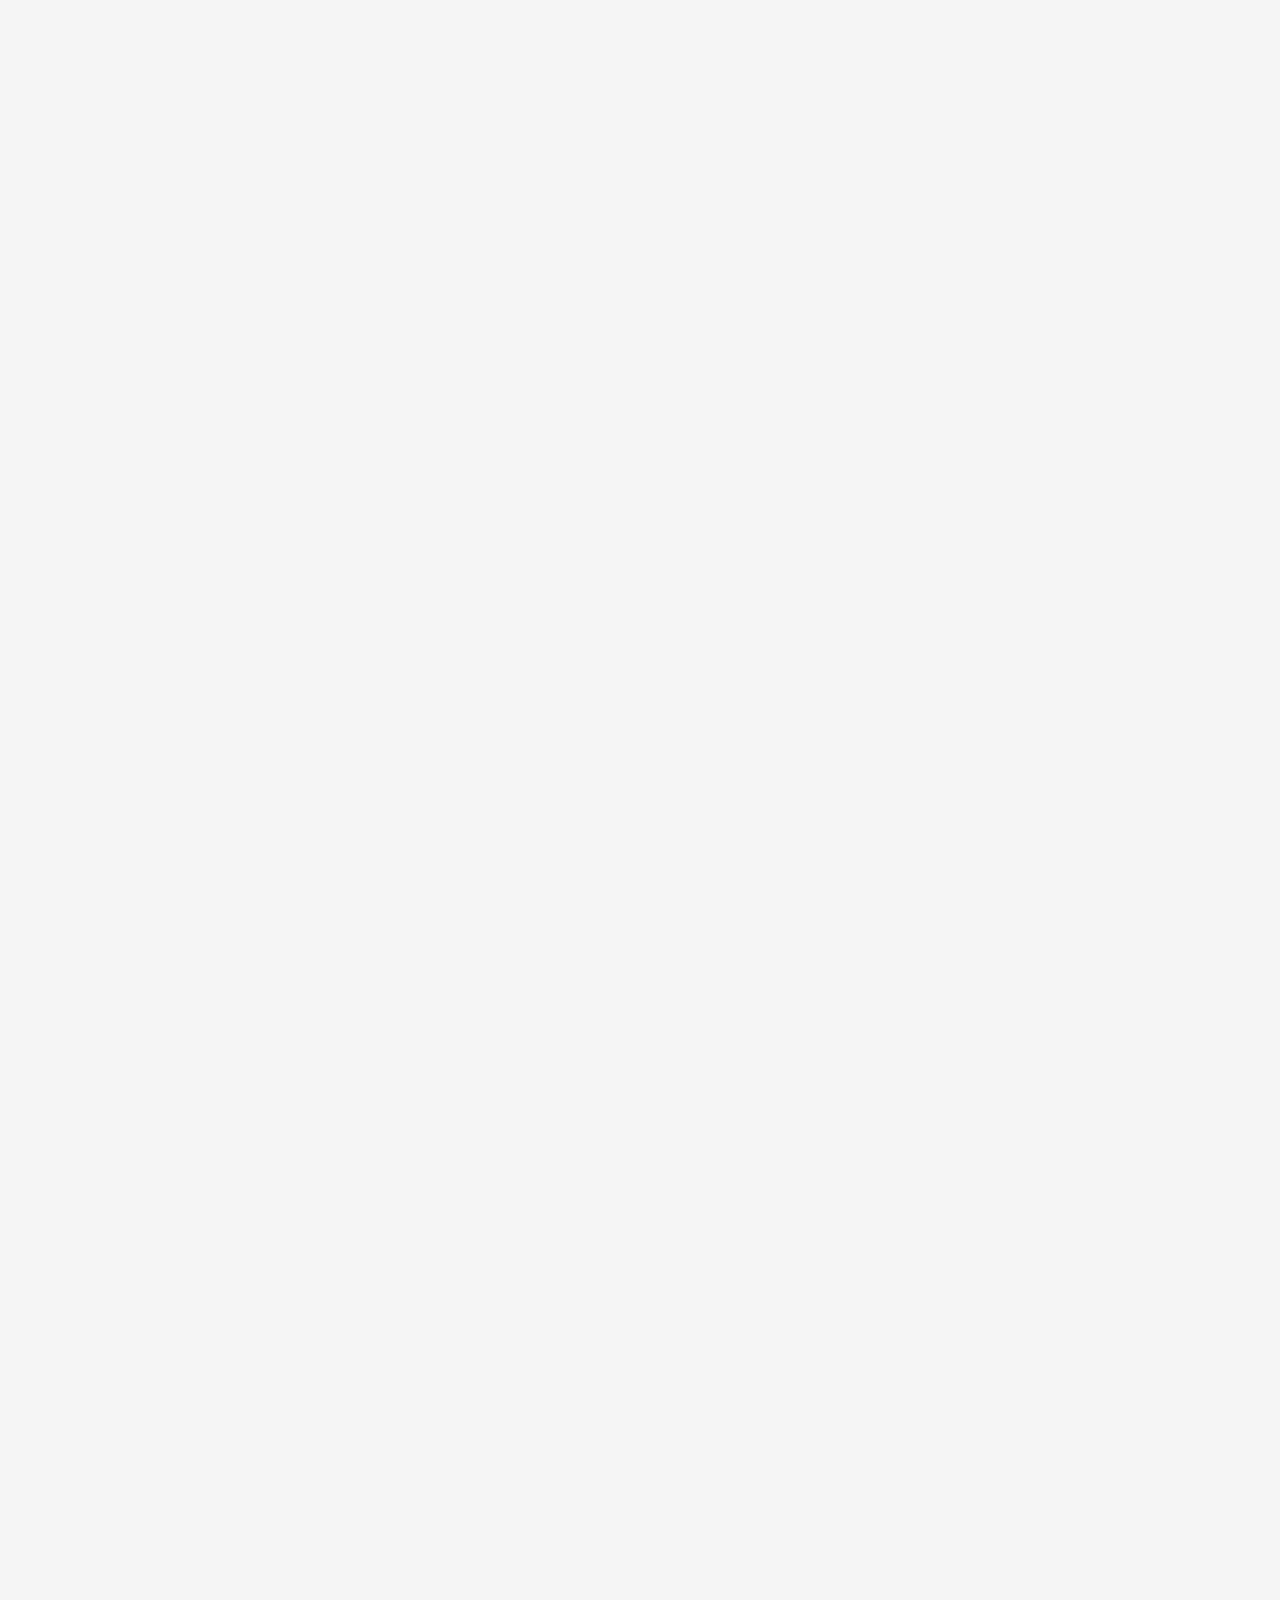
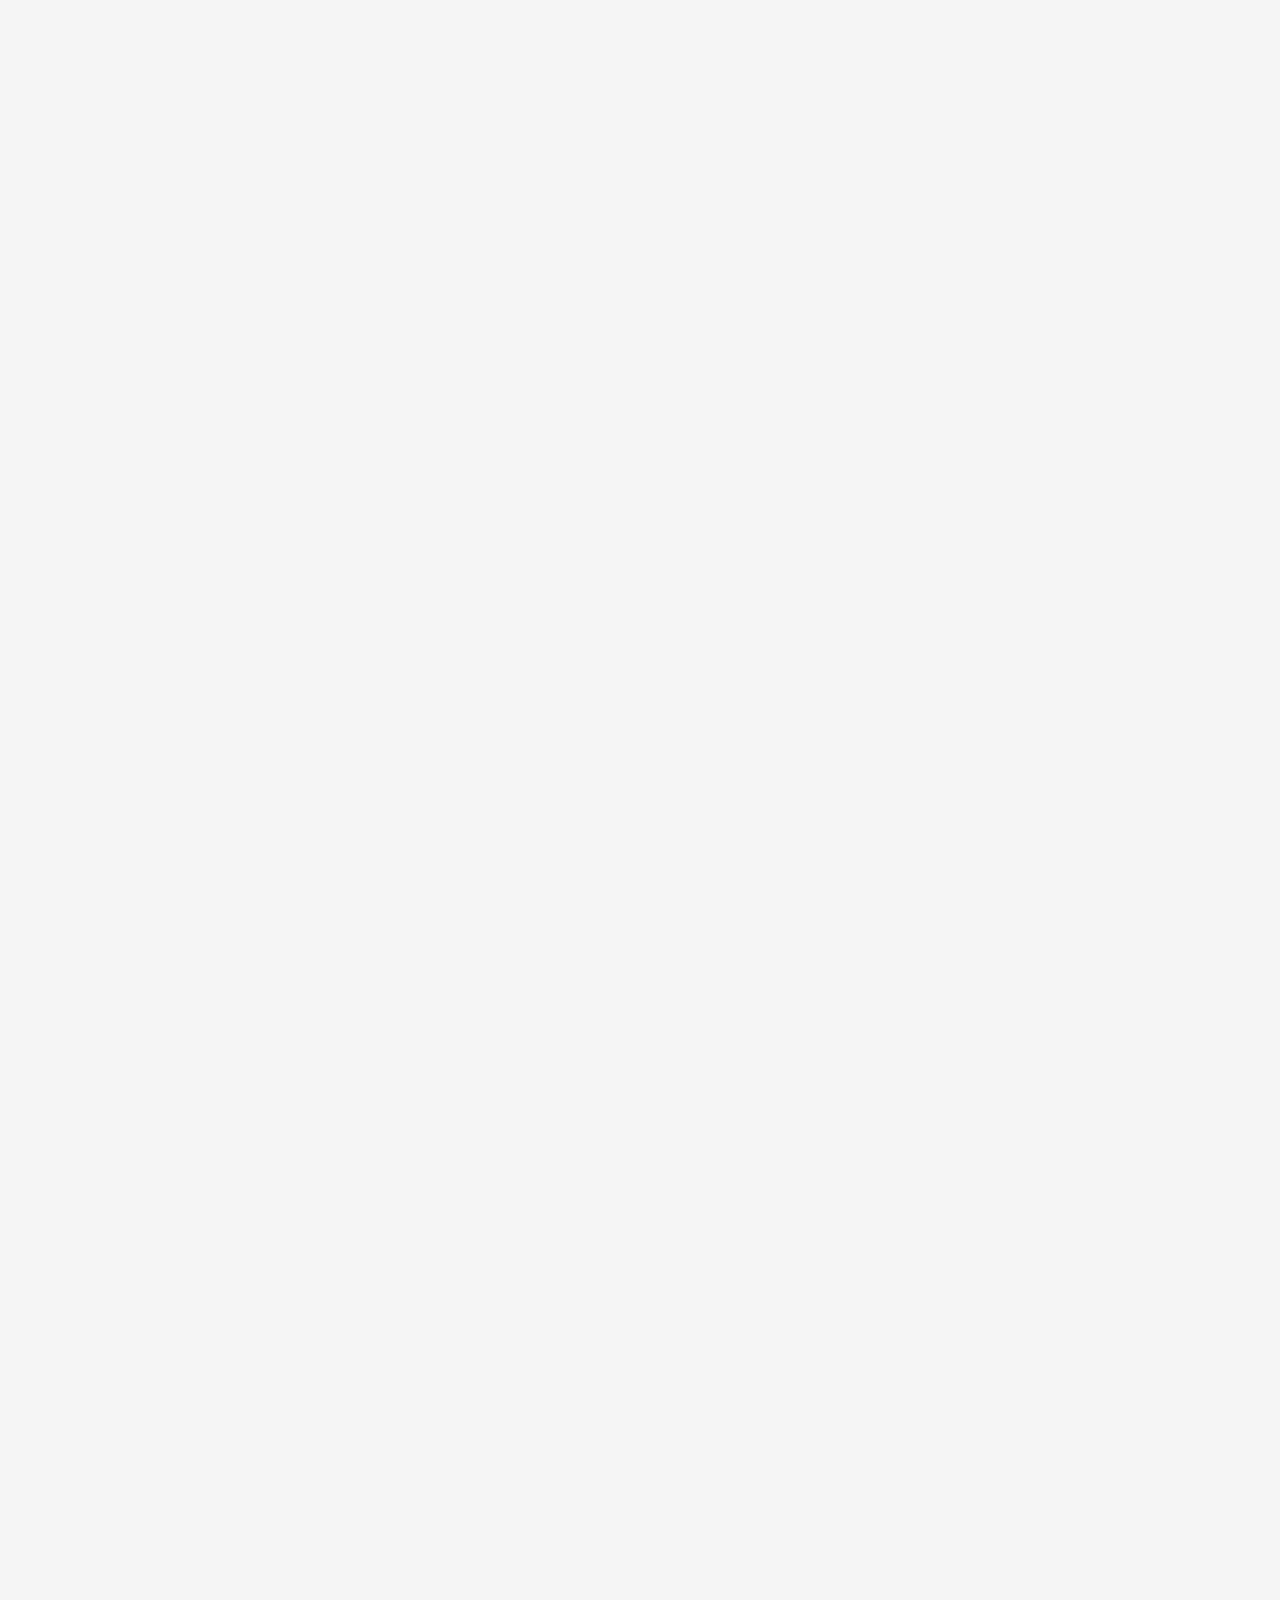
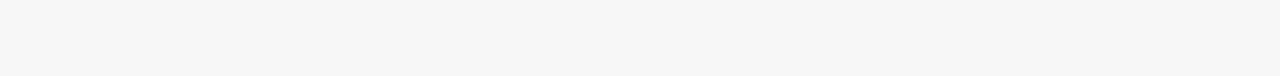
==== commit 2772c973: "2hr up" ====
--- a/index.html
+++ b/index.html
@@ -252,8 +252,8 @@
 
 
 
-             <!-- 
-               - #RECIPE SLIDER
+            <!-- 
+               - #ASIAN RECIPE SLIDER
             -->
 
             <section class="section slider-section" aria-labelledby="slider-label-1" data-slider-section>
@@ -432,8 +432,8 @@
 
 
             <!--
-              - #RECIPE SLIDER
-           -->
+              - #FRENCH RECIPE SLIDER
+            -->
 
             <section class="section slider-section" aria-labelledby="slider-label-1" data-slider-section>
 
@@ -608,6 +608,169 @@
             </section>
 
 
+            <!--
+              - #TAGS
+            -->
+
+            <section class="section tag" aria-labelledby="tag-label">
+                <div class="container">
+
+                    <h2 class="section-title display-small" id="tag-label">
+                        Choose your health preference
+                    </h2>
+
+                    <p class="body-medium section-text">
+                        Choosing your health preference is an important step towards achieving a healthier lifestyle.
+                    </p>
+
+                    <div class="tag-list">
+
+                        <a href="./recipes.html?health=wheat-free" class="badge-btn body-medium has-state">
+                            Wheat-Free
+                        </a>
+
+                        <a href="./recipes.html?health=vegetarian" class="badge-btn body-medium has-state">
+                            Vegetarian
+                        </a>
+
+                        <a href="./recipes.html?health=vegan" class="badge-btn body-medium has-state">
+                            Vegan
+                        </a>
+
+                        <a href="./recipes.html?health=tree-nut-free" class="badge-btn body-medium has-state">
+                            Tree-Nut-Free
+                        </a>
+
+                        <a href="./recipes.html?health=sulfite-free" class="badge-btn body-medium has-state">
+                            Sulfite-Free
+                        </a>
+
+                        <a href="./recipes.html?health=sugar-conscious" class="badge-btn body-medium has-state">
+                            Sugar-Conscious
+                        </a>
+
+                        <a href="./recipes.html?health=soy-free" class="badge-btn body-medium has-state">
+                            Soy-Free
+                        </a>
+
+                        <a href="./recipes.html?health=shellfish-free" class="badge-btn body-medium has-state">
+                            Shellfish-Free
+                        </a>
+
+                        <a href="./recipes.html?health=sesame-free" class="badge-btn body-medium has-state">
+                            Sesame-Free
+                        </a>
+
+                        <a href="./recipes.html?health=red-meat-free" class="badge-btn body-medium has-state">
+                            Red-Meat-Free
+                        </a>
+
+                        <a href="./recipes.html?health=pork-free" class="badge-btn body-medium has-state">
+                            Pork-Free
+                        </a>
+
+                        <a href="./recipes.html?health=pecatarian" class="badge-btn body-medium has-state">
+                            Pescatarian
+                        </a>
+
+                        <a href="./recipes.html?health=peanut-free" class="badge-btn body-medium has-state">
+                            Peanut-Free
+                        </a>
+
+                        <a href="./recipes.html?health=paleo" class="badge-btn body-medium has-state">
+                            Paleo
+                        </a>
+
+                        <a href="./recipes.html?health=No-oil-added" class="badge-btn body-medium has-state">
+                            No oil added
+                        </a>
+
+                        <a href="./recipes.html?health=mustard-free" class="badge-btn body-medium has-state">
+                            Mustard-Free
+                        </a>
+
+                        <a href="./recipes.html?health=mollusk-free" class="badge-btn body-medium has-state">
+                            Mollusk-Free
+                        </a>
+
+                        <a href="./recipes.html?health=Mediterranean" class="badge-btn body-medium has-state">
+                            Mediterranean
+                        </a>
+
+                        <a href="./recipes.html?health=lupine-free" class="badge-btn body-medium has-state">
+                            Lupine-Free
+                        </a>
+
+                        <a href="./recipes.html?health=low-sugar" class="badge-btn body-medium has-state">
+                            Low Sugar
+                        </a>
+
+                        <a href="./recipes.html?health=low-potassium" class="badge-btn body-medium has-state">
+                            Low Potassium
+                        </a>
+
+                        <a href="./recipes.html?health=kosher" class="badge-btn body-medium has-state">
+                            Kosher
+                        </a>
+
+                        <a href="./recipes.html?health=kidney-friendly" class="badge-btn body-medium has-state">
+                            Kidney-Friendly
+                        </a>
+
+                        <a href="./recipes.html?health=keto-friendly" class="badge-btn body-medium has-state">
+                            Keto-Friendly
+                        </a>
+
+                        <a href="./recipes.html?health=immuno-supportive" class="badge-btn body-medium has-state">
+                            Immuno-Supportive
+                        </a>
+
+                        <a href="./recipes.html?health=gluten-free" class="badge-btn body-medium has-state">
+                            Gluten-Free
+                        </a>
+
+                        <a href="./recipes.html?health=fodmap-free" class="badge-btn body-medium has-state">
+                            FODMAP-Free
+                        </a>
+
+                        <a href="./recipes.html?health=fish-free" class="badge-btn body-medium has-state">
+                            Fish-Free
+                        </a>
+
+                        <a href="./recipes.html?health=egg-free" class="badge-btn body-medium has-state">
+                            Egg-Free
+                        </a>
+
+                        <a href="./recipes.html?health=DASH" class="badge-btn body-medium has-state">
+                            DASH
+                        </a>
+
+                        <a href="./recipes.html?health=dairy-free" class="badge-btn body-medium has-state">
+                            Dairy-Free
+                        </a>
+
+                        <a href="./recipes.html?health=crustacean-free" class="badge-btn body-medium has-state">
+                            Crustcean-Free
+                        </a>
+
+                        <a href="./recipes.html?health=celery-free" class="badge-btn body-medium has-state">
+                            Celery-Free
+                        </a>
+
+                        <a href="./recipes.html?health=alcohol-free" class="badge-btn body-medium has-state">
+                            Alcohol-Free
+                        </a>
+
+                        <a href="./recipes.html?health=alcohol-cocktail" class="badge-btn body-medium has-state">
+                            Alcohol-Cocktail
+                        </a>
+
+
+                    </div>
+                </div>
+            </section>
+
+
 
         </article>
     </main>
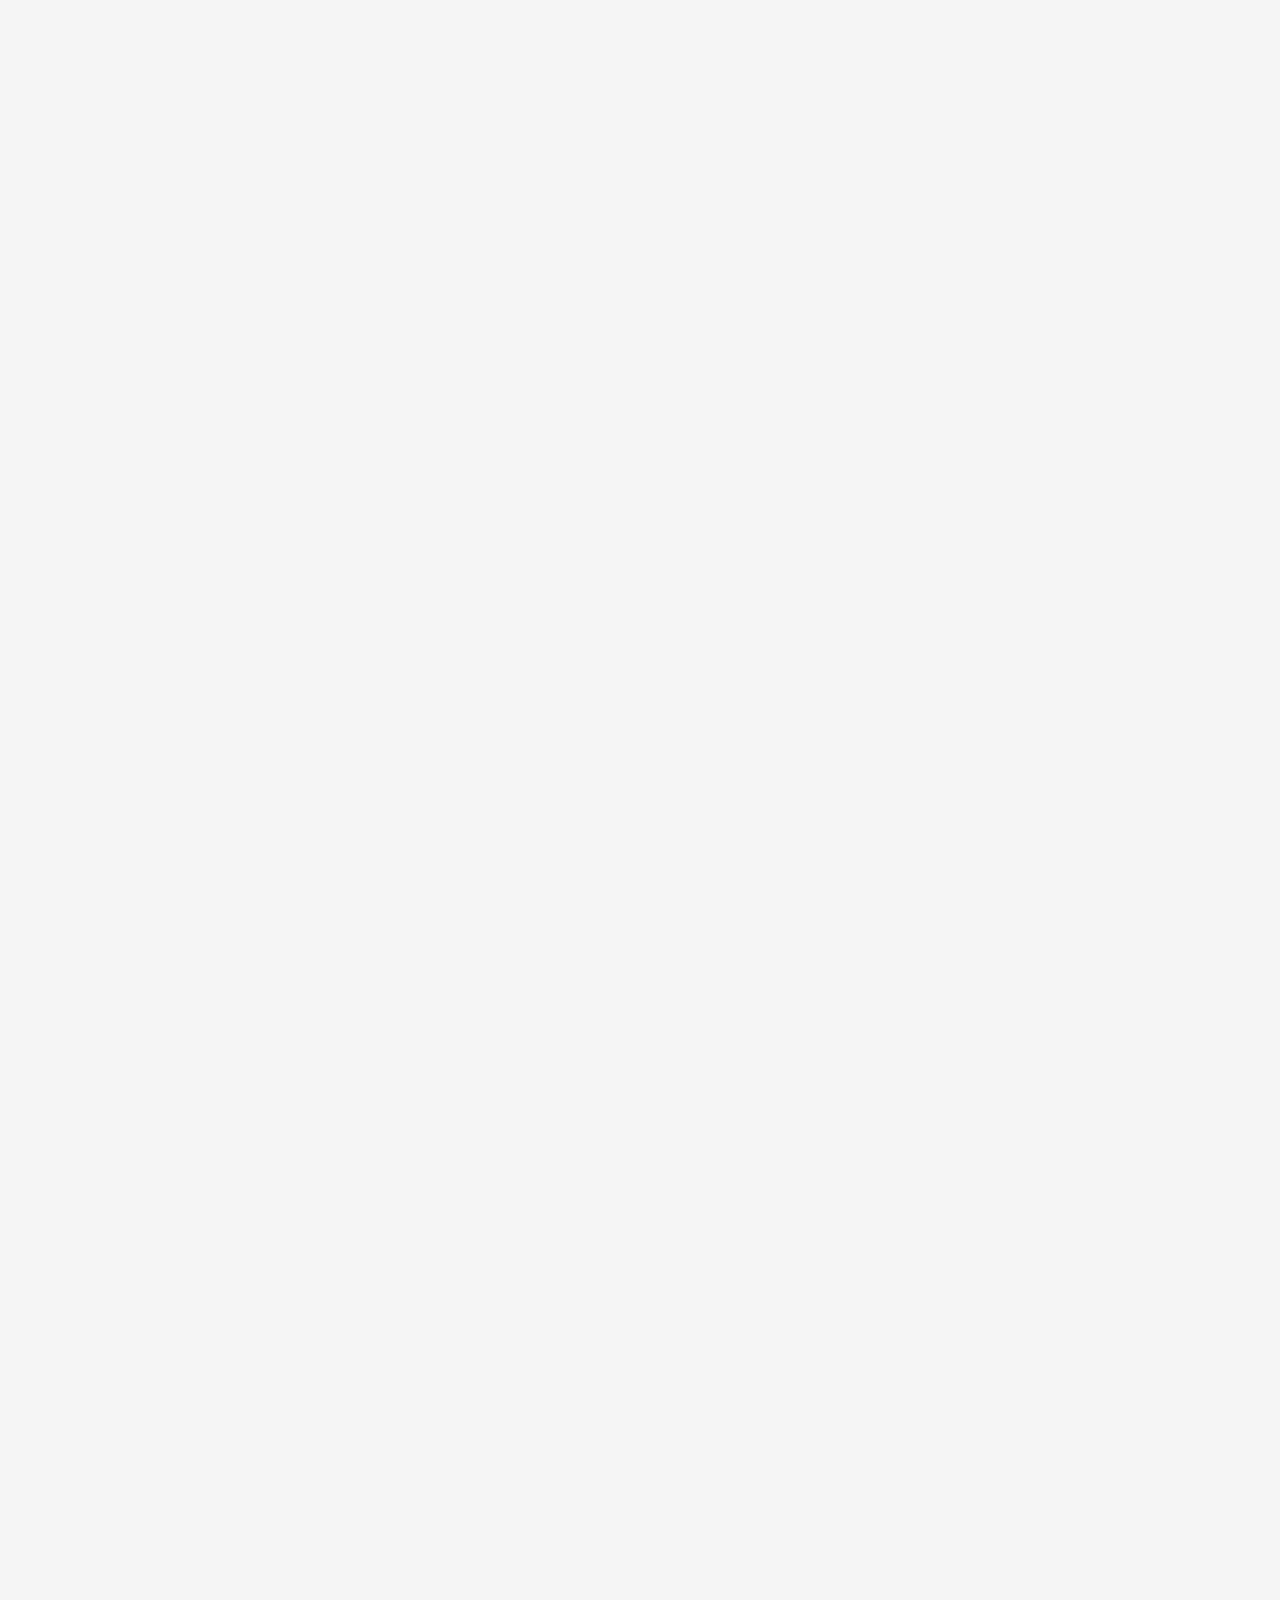
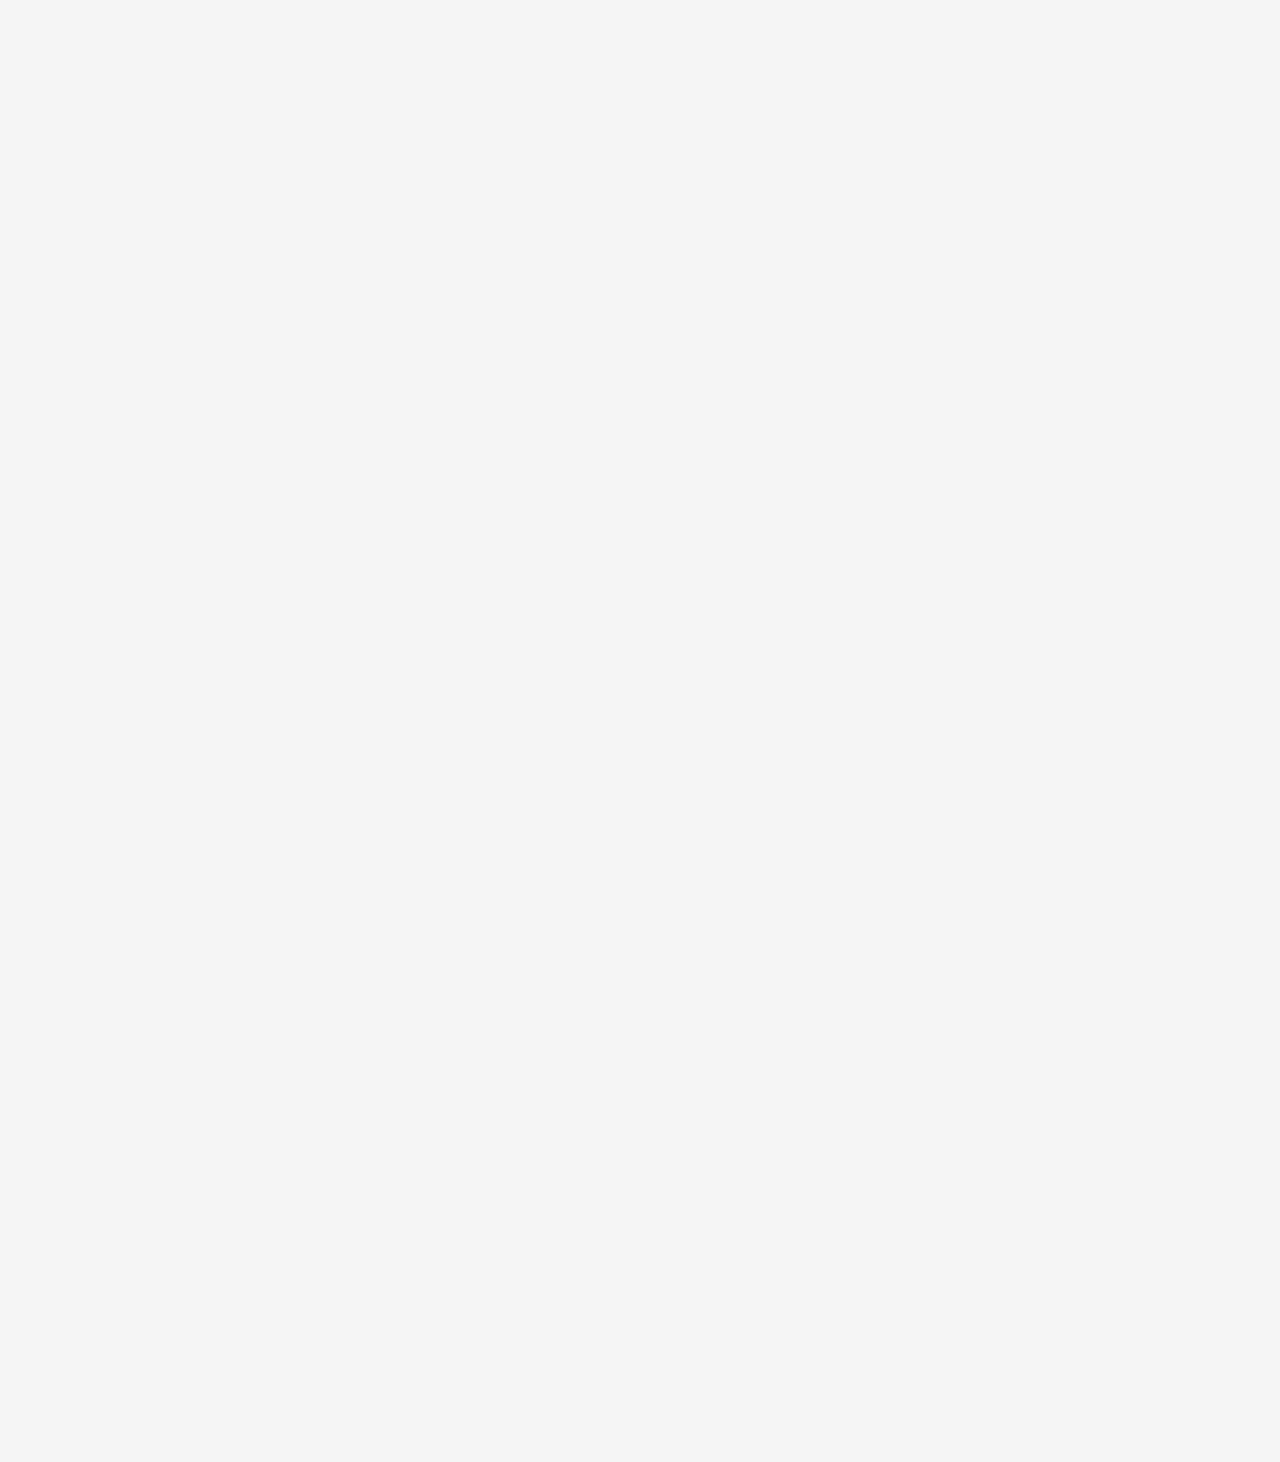
==== commit 25db885d: "2hr 27 min" ====
--- a/index.html
+++ b/index.html
@@ -176,59 +176,6 @@
                     </div>
 
                     <div class="tab-panel" role="tabpanel" id="panel-1" aria-labelledby="tab-1" tabindex="0" data-tab-panel>
-                        
-                        <div class="grid-list">
-
-                            <div class="card skeleton-card">
-
-                                <div class="skeleton card-banner"></div>
-
-                                <div class="card-body">
-
-                                    <div class="skeleton card-title"></div>
-                                    <div class="skeleton card-text"></div>
-
-
-                                </div>
-                                
-                            </div>
-
-                            <div class="card">
-
-                                <figure class="card-media img-holder">
-                                    <img src="./assets/images/recipe.jpg" width="195" height="195" loading="lazy" alt="Recipe name" class="img-cover">
-                                </figure>
-
-                                <div class="card-body">
-
-                                    <h3 class="title-small">
-                                        <a href="./detail.html" class="card-link">Recipe name</a>
-                                    </h3>
-
-                                    <div class="meta-wrapper">
-
-                                        <div class="meta-item">
-                                            <span class="material-symbols-outlined" aria-hidden="true">schedule</span>
-
-                                            <span class="label-medium">2 minutes</span>
-                                        </div>
-
-                                        <button class="icon-btn has-state removed" aria-label="Add to saved recipes">
-                                            <span class="material-symbols-outlined bookmark-add" aria-hidden="true">bookmark_add</span>
-
-                                            <span class="material-symbols-outlined bookmark" aria-hidden="true">bookmark</span>
-                                        </button>
-
-                                    </div>
-
-                                </div>
-
-                            </div>
-
-                        </div>
-
-                        <a href="./recipes.html" class="btn btn-secondary label-large has-state">Show more</a>
-
                     </div>
 
                     <div class="tab-panel" role="tabpanel" id="panel-2" aria-labelledby="tab-2" tabindex="0" data-tab-panel hidden>
@@ -778,6 +725,29 @@
 
 
 
+    <!-- 
+      - #FOOTER
+     -->
+
+
+    <footer class="footer">
+
+        <p class="copyright body-medium">Created by DUCK, FLOWER, PENGUIN</p>
+
+        <a href="/" class="logo">
+            <img src="./assets/images/logo-light.svg" width="156" height="32" alt="Cook.io" class="logo-light">
+            <img src="./assets/images/logo-dark.svg" width="156" height="32" alt="Cook.io" class="logo-dark">
+        </a>
+
+        <a href="https://www.edamam.com/" target="_blank" class="edamam">
+            <img src="./assets/images/edamam.svg" width="200" height="40" loading="lazy" alt="edamam free recipe api">
+        </a>
+
+    </footer>
+
+
+
+
 
 
 
--- a/assets/css/style.css
+++ b/assets/css/style.css
@@ -581,6 +581,18 @@
 
 /* badge button */
 
+.badge-btn {
+  height: 40px;
+  border-radius: var(--radius-pill);
+  background-color: var(--badge-btn);
+  color: var(--on-badge-btn);
+  max-width: max-content;
+  padding-inline: 16px;
+  display: grid;
+  place-items: center;
+}
+
+
 /* filter button */
 
 
@@ -838,6 +850,23 @@
   #TAG
 \*-----------------------------------*/
 
+.tag  { text-align: center; }
+
+.tag .section-text {
+  max-width: 50ch;
+  margin-inline: auto;
+}
+
+.tag-list {
+  display: flex;
+  flex-wrap: wrap;
+  justify-content: center;
+  align-items: center;
+  gap: 8px;
+  margin-block-start: 24px;
+}
+
+
 
 
 
@@ -845,6 +874,22 @@
 /*-----------------------------------*\
   #FOOTER
 \*-----------------------------------*/
+
+.footer .logo { display: none; }
+
+.footer {
+  padding: 16px;
+  display: flex;
+  flex-wrap: wrap;
+  justify-content: center;
+  align-items: center;
+  column-gap: 12px;
+  border-block-start: 1px solid var(--outline);
+}
+
+.copyright { opacity: 0.8; }
+
+.footer .edamam img {width: 180px; }
 
 
 
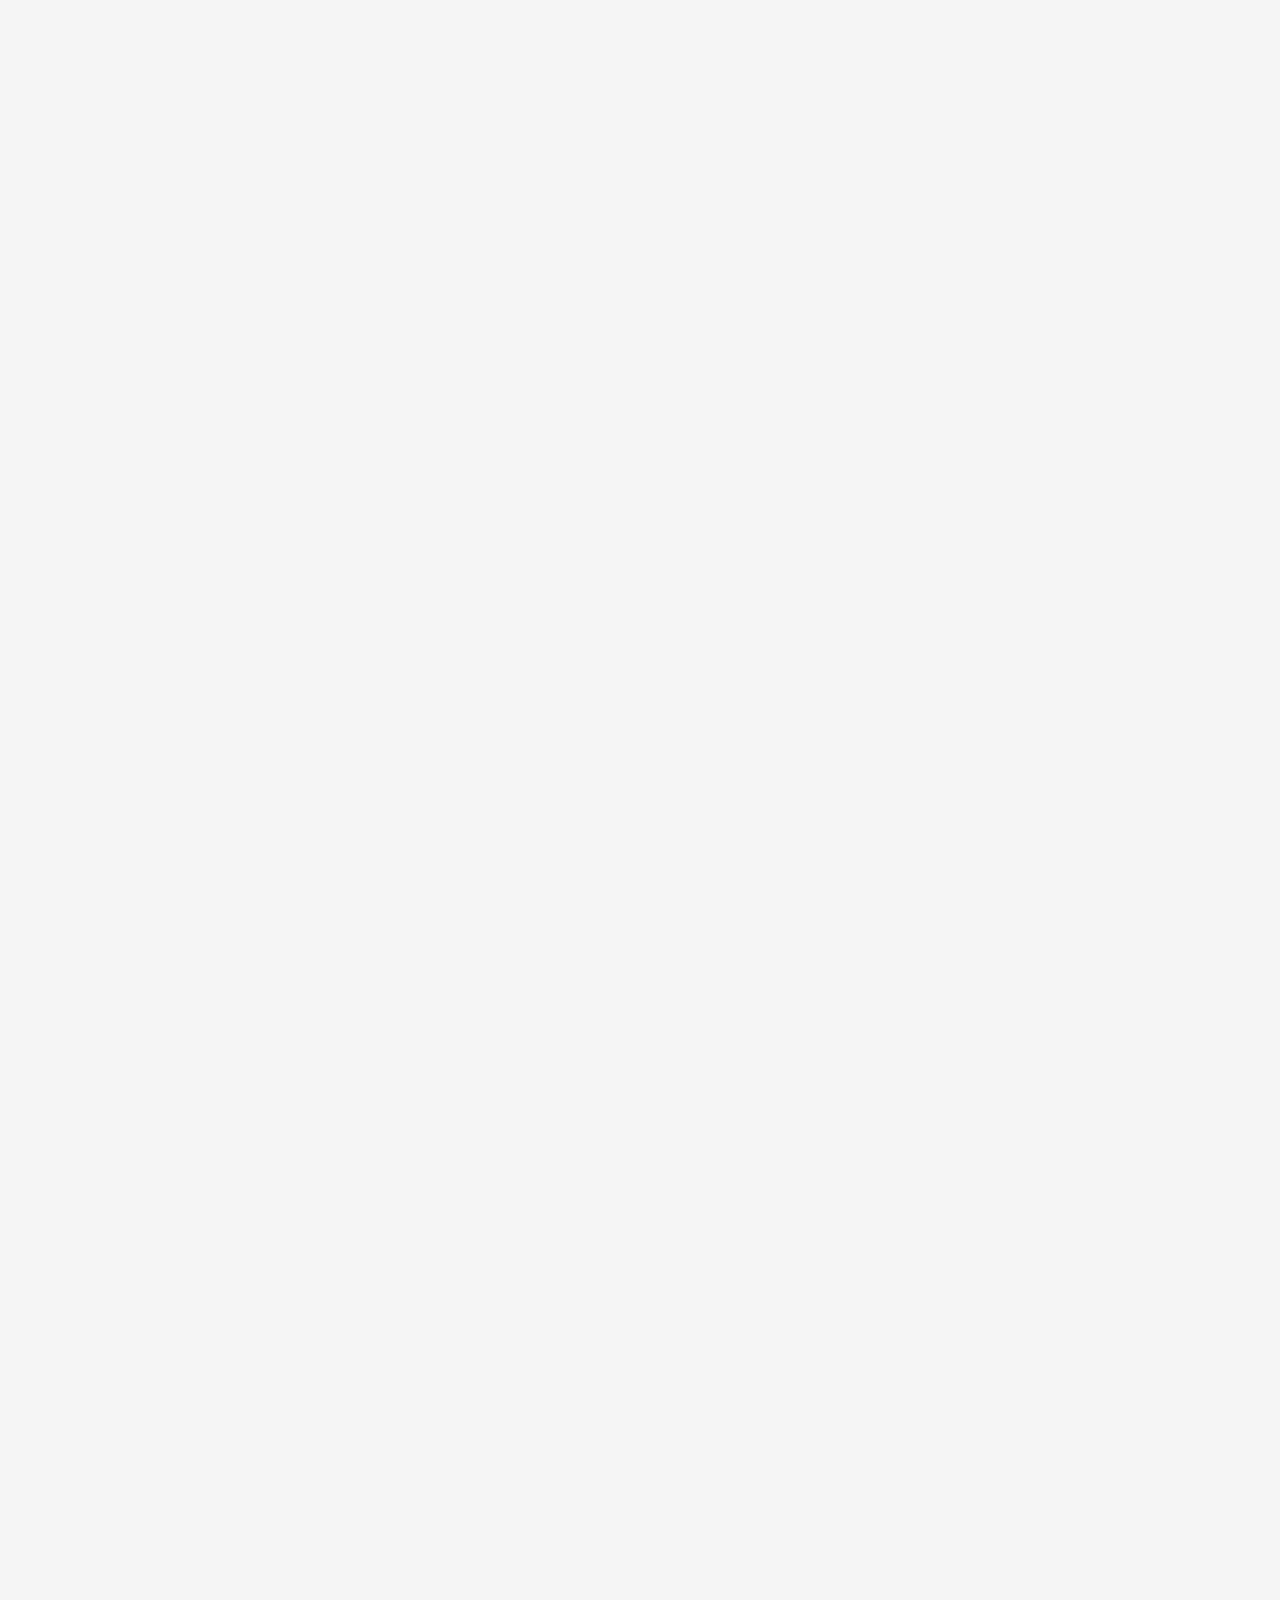
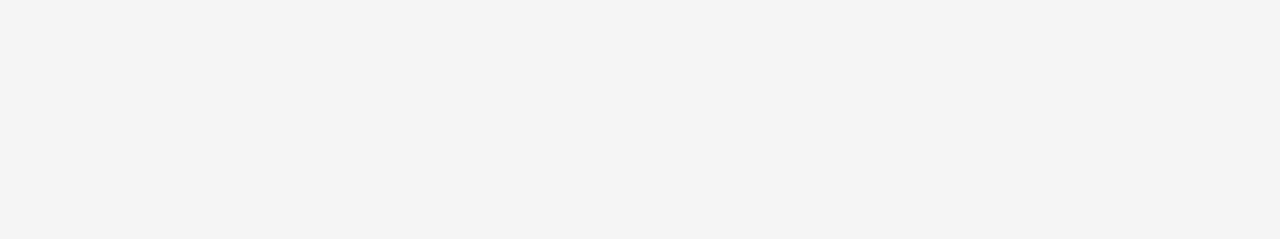
==== commit 32e40f25: "still working" ====
--- a/index.html
+++ b/index.html
@@ -203,11 +203,20 @@
                - #ASIAN RECIPE SLIDER
             -->
 
+            <section class="section slider-section" aria-labelledby="slider-label-1" data-slider-section></section>
+
+
+
+
+            <!--
+              - #FRENCH RECIPE SLIDER
+            -->
+
             <section class="section slider-section" aria-labelledby="slider-label-1" data-slider-section>
 
                 <div class="container">
 
-                    <h2 class="section-title headline-small" id="slider-label-1">Latest Asian Recipes</h2>
+                    <h2 class="section-title headline-small" id="slider-label-2">Latest French Recipes</h2>
 
                     <div class="slider">
 
@@ -376,185 +385,6 @@
             </section>
 
 
-
-
-            <!--
-              - #FRENCH RECIPE SLIDER
-            -->
-
-            <section class="section slider-section" aria-labelledby="slider-label-1" data-slider-section>
-
-                <div class="container">
-
-                    <h2 class="section-title headline-small" id="slider-label-2">Latest French Recipes</h2>
-
-                    <div class="slider">
-
-                        <ul class="slider-wrapper" data-slider-wrapper>
-
-                            <li class="slider-item">
-
-                                <div class="card">
-
-                                    <figure class="card-media img-holder">
-                                        <img src="./assets/images/recipe.jpg" width="195" height="195" loading="lazy" alt="Recipe name" class="img-cover">
-                                    </figure>
-
-                                    <div class="card-body">
-
-                                        <h3 class="title-small">
-                                            <a href="./detail.html" class="card-link">Recipe name</a>
-                                        </h3>
-
-                                        <div class="meta-wrapper">
-
-                                            <div class="meta-item">
-                                                <span class="material-symbols-outlined" aria-hidden="true">schedule</span>
-
-                                                <span class="label-medium">2 minutes</span>
-                                            </div>
-
-                                            <button class="icon-btn has-state removed" aria-label="Add to saved recipes">
-                                                <span class="material-symbols-outlined bookmark-add" aria-hidden="true">bookmark_add</span>
-
-                                                <span class="material-symbols-outlined bookmark" aria-hidden="true">bookmark</span>
-                                            </button>
-
-                                        </div>
-
-                                    </div>
-
-                                </div>
-
-                            </li>
-
-                            <li class="slider-item">
-
-                                <div class="card">
-
-                                    <figure class="card-media img-holder">
-                                        <img src="./assets/images/recipe.jpg" width="195" height="195" loading="lazy" alt="Recipe name" class="img-cover">
-                                    </figure>
-
-                                    <div class="card-body">
-
-                                        <h3 class="title-small">
-                                            <a href="./detail.html" class="card-link">Recipe name</a>
-                                        </h3>
-
-                                        <div class="meta-wrapper">
-
-                                            <div class="meta-item">
-                                                <span class="material-symbols-outlined" aria-hidden="true">schedule</span>
-
-                                                <span class="label-medium">2 minutes</span>
-                                            </div>
-
-                                            <button class="icon-btn has-state removed" aria-label="Add to saved recipes">
-                                                <span class="material-symbols-outlined bookmark-add" aria-hidden="true">bookmark_add</span>
-
-                                                <span class="material-symbols-outlined bookmark" aria-hidden="true">bookmark</span>
-                                            </button>
-
-                                        </div>
-
-                                    </div>
-
-                                </div>
-
-                            </li>
-
-                            <li class="slider-item">
-
-                                <div class="card">
-
-                                    <figure class="card-media img-holder">
-                                        <img src="./assets/images/recipe.jpg" width="195" height="195" loading="lazy" alt="Recipe name" class="img-cover">
-                                    </figure>
-
-                                    <div class="card-body">
-
-                                        <h3 class="title-small">
-                                            <a href="./detail.html" class="card-link">Recipe name</a>
-                                        </h3>
-
-                                        <div class="meta-wrapper">
-
-                                            <div class="meta-item">
-                                                <span class="material-symbols-outlined" aria-hidden="true">schedule</span>
-
-                                                <span class="label-medium">2 minutes</span>
-                                            </div>
-
-                                            <button class="icon-btn has-state removed" aria-label="Add to saved recipes">
-                                                <span class="material-symbols-outlined bookmark-add" aria-hidden="true">bookmark_add</span>
-
-                                                <span class="material-symbols-outlined bookmark" aria-hidden="true">bookmark</span>
-                                            </button>
-
-                                        </div>
-
-                                    </div>
-
-                                </div>
-
-                            </li>
-
-                            <li class="slider-item">
-
-                                <div class="card">
-
-                                    <figure class="card-media img-holder">
-                                        <img src="./assets/images/recipe.jpg" width="195" height="195" loading="lazy" alt="Recipe name" class="img-cover">
-                                    </figure>
-
-                                    <div class="card-body">
-
-                                        <h3 class="title-small">
-                                            <a href="./detail.html" class="card-link">Recipe name</a>
-                                        </h3>
-
-                                        <div class="meta-wrapper">
-
-                                            <div class="meta-item">
-                                                <span class="material-symbols-outlined" aria-hidden="true">schedule</span>
-
-                                                <span class="label-medium">2 minutes</span>
-                                            </div>
-
-                                            <button class="icon-btn has-state removed" aria-label="Add to saved recipes">
-                                                <span class="material-symbols-outlined bookmark-add" aria-hidden="true">bookmark_add</span>
-
-                                                <span class="material-symbols-outlined bookmark" aria-hidden="true">bookmark</span>
-                                            </button>
-
-                                        </div>
-
-                                    </div>
-
-                                </div>
-
-                            </li>
-
-                            <li class="slider-item" data-slider-item>
-
-                                <a href="./recipes.html" class="load-more-card has-state">
-                                    <span class="label-large">Show more</span>
-                                    <span class="material-symbols-outlined" aria-hidden="true">navigate-next</span>
-                                </a>
-
-                            </li>
-
-
-                        </ul>
-
-                    </div>
-
-                </div>
-
-            </section>
-
-
             <!--
               - #TAGS
             -->
@@ -654,10 +484,6 @@
 
                         <a href="./recipes.html?health=low-potassium" class="badge-btn body-medium has-state">
                             Low Potassium
-                        </a>
-
-                        <a href="./recipes.html?health=kosher" class="badge-btn body-medium has-state">
-                            Kosher
                         </a>
 
                         <a href="./recipes.html?health=kidney-friendly" class="badge-btn body-medium has-state">
@@ -745,6 +571,12 @@
 
     </footer>
 
+    <div class="snackbar-container">
+        <div class="snackbar">
+            <p class="body-medium">Added to Recipe Book</p>
+        </div>
+    </div>
+
 
 
 
@@ -752,4 +584,4 @@
 
 
 </body>
-</html>
+</html>--- a/assets/css/style.css
+++ b/assets/css/style.css
@@ -386,6 +386,17 @@
 .section-title { margin-block-end: 12px; }
 
 
+.snackbar-container {
+  position: fixed;
+  bottom: calc(var(--mobile-nav-height) + 16px);
+  left: 16px;
+  right: 16px;
+  display: grid;
+  gap: 8px;
+  z-index: 4;
+}
+
+
 
 
 /*-----------------------------------*\
@@ -615,6 +626,33 @@
  * Snackbar
  */
 
+.snackbar {
+  height: 48px;
+  width: 100%;
+  background-color: var(--on-background-variant);
+  color: var(--background);
+  padding-inline: 16px;
+  display: flex;
+  justify-content: space-between;
+  align-items: center;
+  border-radius: var(--radius-4);
+  box-shadow: var(--shadow-1);
+  animation: snackbar 3s var(--transition-timing-function) forwards;
+}
+
+@keyframes snackbar {
+  0% {
+    height: 0;
+    width: 0;
+  }
+  10%,
+  95% {
+    height: 48px;
+    opacity: 1;
+  }
+  100% { opacity: 0;}
+}
+
 
 
 
@@ -654,7 +692,7 @@
   #MOBILE NAV
 \*-----------------------------------*/
 
-.mobile-nav {
+.mobile-nav { 
   position: fixed;
   bottom: 0;
   left: 0;
@@ -664,7 +702,7 @@
   color: var(--on-background-variant);
   padding-block: 12px 16px;
   z-index: 4;
-  box-shadow: var(--shadow-1);
+  box-shadow: var(--shadow-1); 
 }
 
 .mobile-nav .nav-list {
